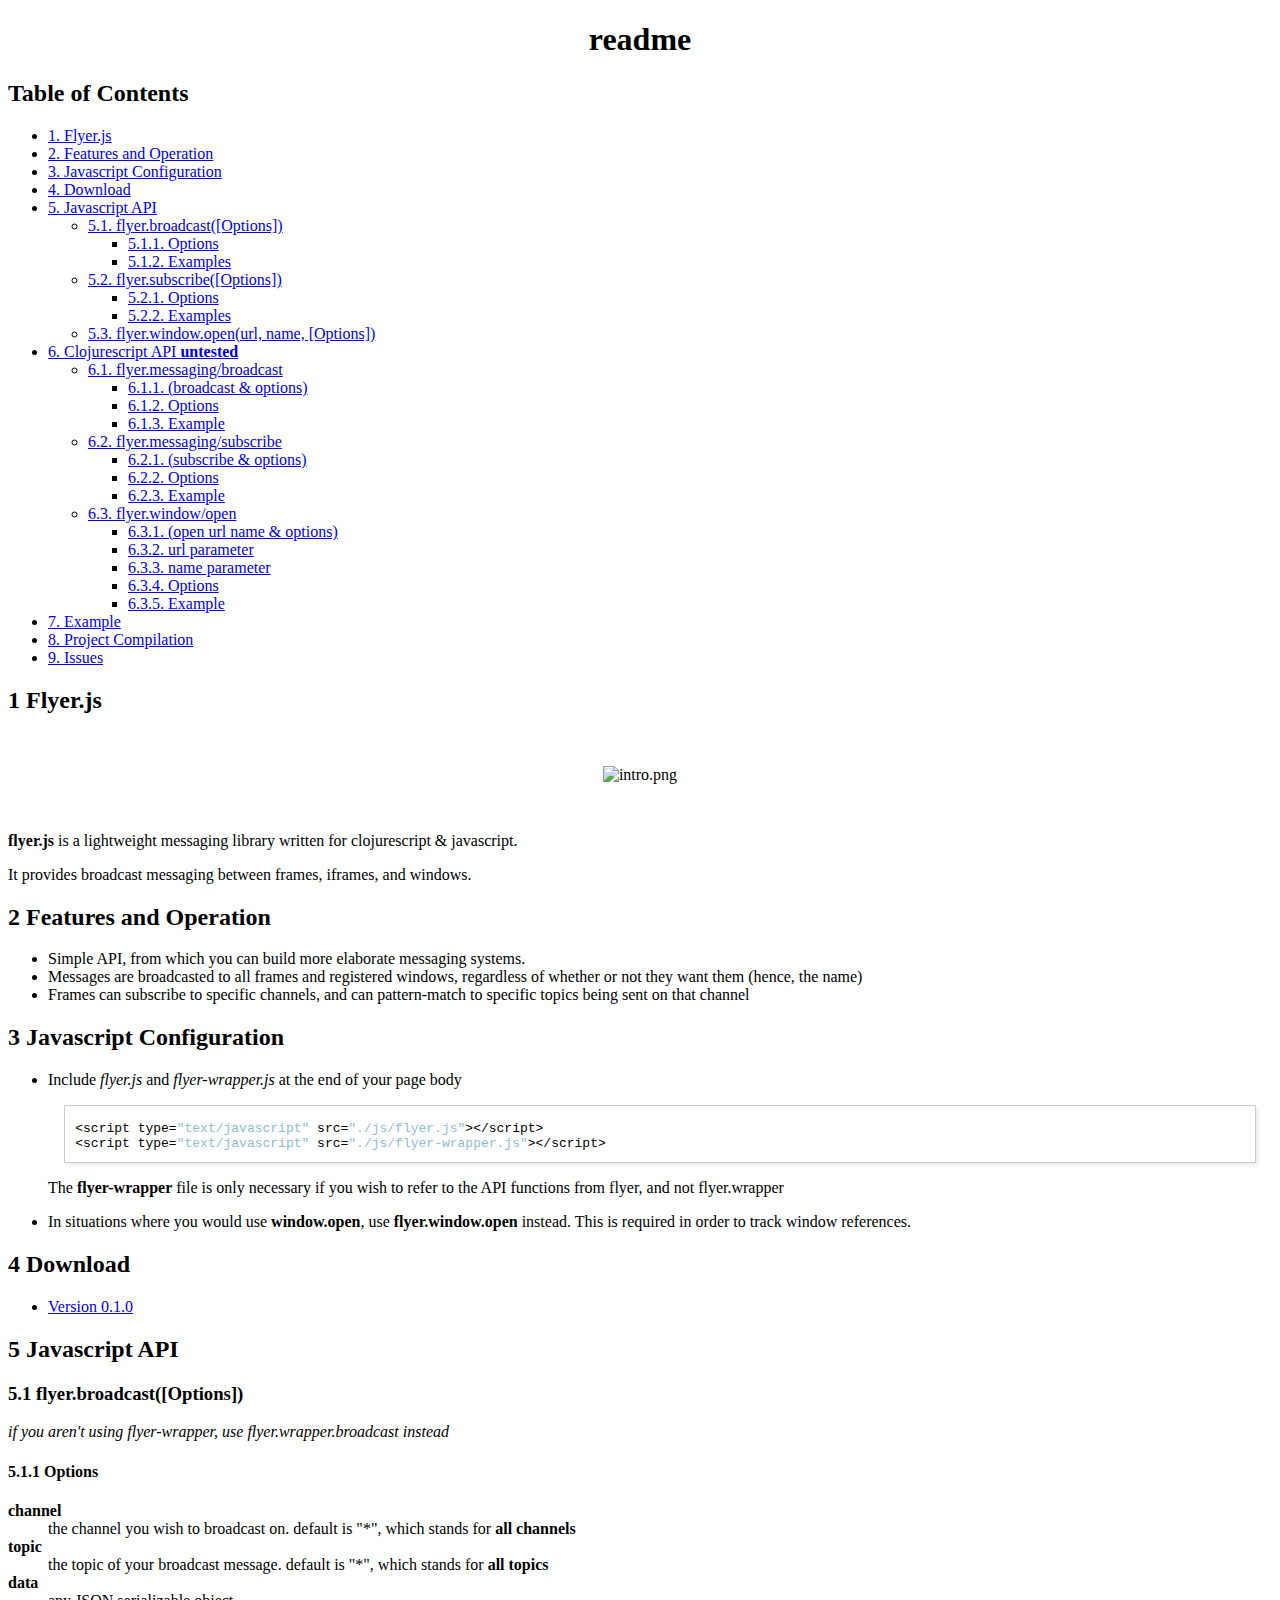
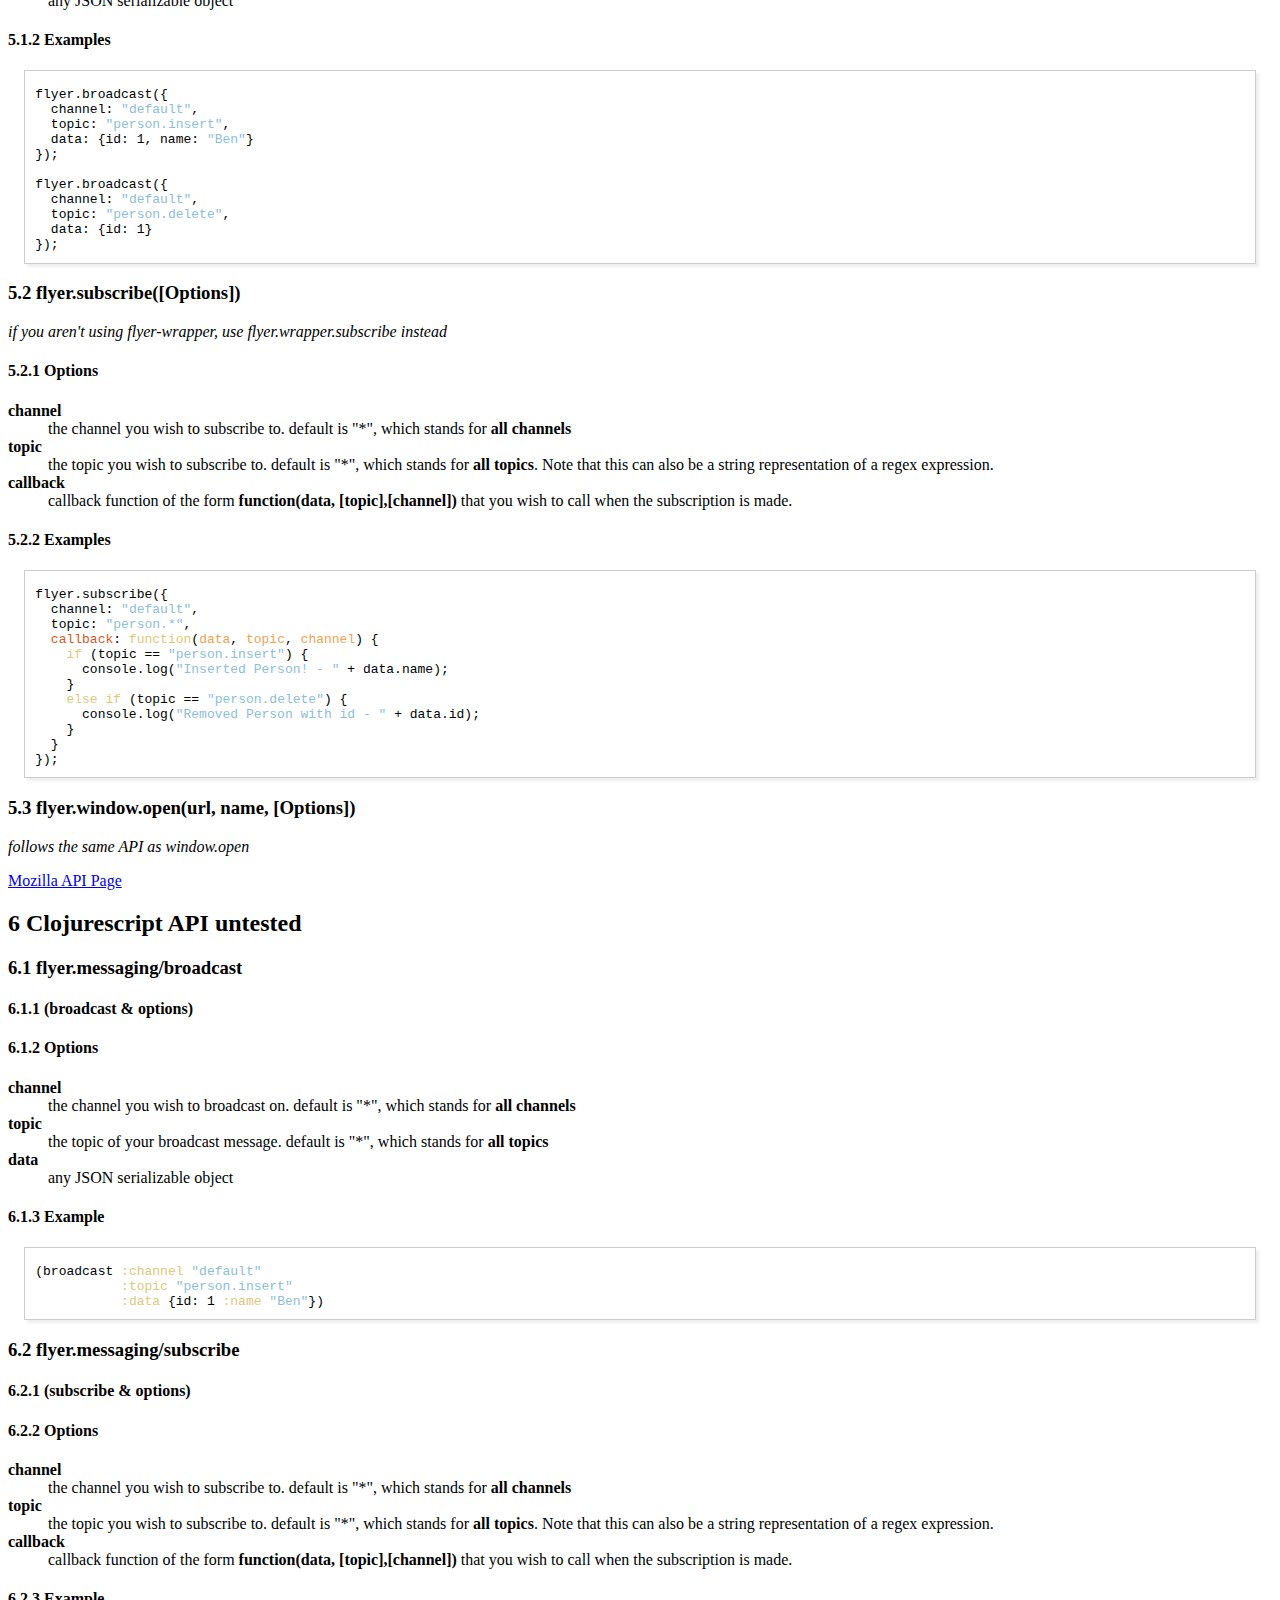
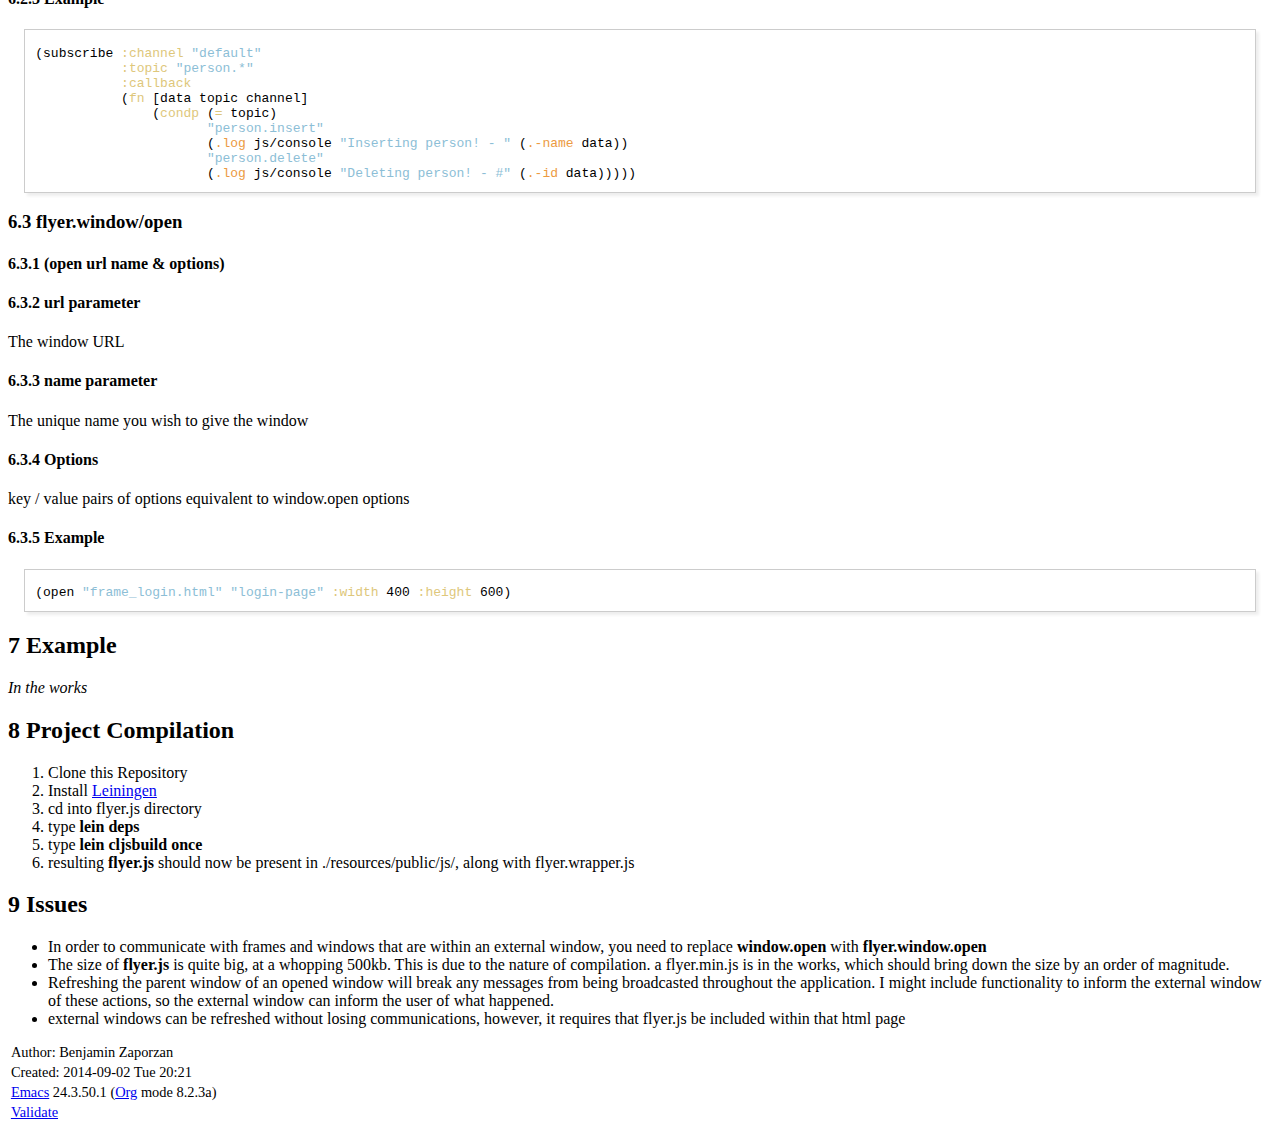
==== readme.html @ 235497d8 "updated readme" ====
<?xml version="1.0" encoding="utf-8"?>
<!DOCTYPE html PUBLIC "-//W3C//DTD XHTML 1.0 Strict//EN"
"http://www.w3.org/TR/xhtml1/DTD/xhtml1-strict.dtd">
<html xmlns="http://www.w3.org/1999/xhtml" lang="en" xml:lang="en">
<head>
<title>readme</title>
<!-- 2014-09-02 Tue 20:21 -->
<meta  http-equiv="Content-Type" content="text/html;charset=utf-8" />
<meta  name="generator" content="Org-mode" />
<meta  name="author" content="Benjamin Zaporzan" />
<style type="text/css">
 <!--/*--><![CDATA[/*><!--*/
  .title  { text-align: center; }
  .todo   { font-family: monospace; color: red; }
  .done   { color: green; }
  .tag    { background-color: #eee; font-family: monospace;
            padding: 2px; font-size: 80%; font-weight: normal; }
  .timestamp { color: #bebebe; }
  .timestamp-kwd { color: #5f9ea0; }
  .right  { margin-left: auto; margin-right: 0px;  text-align: right; }
  .left   { margin-left: 0px;  margin-right: auto; text-align: left; }
  .center { margin-left: auto; margin-right: auto; text-align: center; }
  .underline { text-decoration: underline; }
  #postamble p, #preamble p { font-size: 90%; margin: .2em; }
  p.verse { margin-left: 3%; }
  pre {
    border: 1px solid #ccc;
    box-shadow: 3px 3px 3px #eee;
    padding: 8pt;
    font-family: monospace;
    overflow: auto;
    margin: 1.2em;
  }
  pre.src {
    position: relative;
    overflow: visible;
    padding-top: 1.2em;
  }
  pre.src:before {
    display: none;
    position: absolute;
    background-color: white;
    top: -10px;
    right: 10px;
    padding: 3px;
    border: 1px solid black;
  }
  pre.src:hover:before { display: inline;}
  pre.src-sh:before    { content: 'sh'; }
  pre.src-bash:before  { content: 'sh'; }
  pre.src-emacs-lisp:before { content: 'Emacs Lisp'; }
  pre.src-R:before     { content: 'R'; }
  pre.src-perl:before  { content: 'Perl'; }
  pre.src-java:before  { content: 'Java'; }
  pre.src-sql:before   { content: 'SQL'; }

  table { border-collapse:collapse; }
  td, th { vertical-align:top;  }
  th.right  { text-align: center;  }
  th.left   { text-align: center;   }
  th.center { text-align: center; }
  td.right  { text-align: right;  }
  td.left   { text-align: left;   }
  td.center { text-align: center; }
  dt { font-weight: bold; }
  .footpara:nth-child(2) { display: inline; }
  .footpara { display: block; }
  .footdef  { margin-bottom: 1em; }
  .figure { padding: 1em; }
  .figure p { text-align: center; }
  .inlinetask {
    padding: 10px;
    border: 2px solid gray;
    margin: 10px;
    background: #ffffcc;
  }
  #org-div-home-and-up
   { text-align: right; font-size: 70%; white-space: nowrap; }
  textarea { overflow-x: auto; }
  .linenr { font-size: smaller }
  .code-highlighted { background-color: #ffff00; }
  .org-info-js_info-navigation { border-style: none; }
  #org-info-js_console-label
    { font-size: 10px; font-weight: bold; white-space: nowrap; }
  .org-info-js_search-highlight
    { background-color: #ffff00; color: #000000; font-weight: bold; }
  /*]]>*/-->
</style>
<script type="text/javascript">
/*
@licstart  The following is the entire license notice for the
JavaScript code in this tag.

Copyright (C) 2012-2013 Free Software Foundation, Inc.

The JavaScript code in this tag is free software: you can
redistribute it and/or modify it under the terms of the GNU
General Public License (GNU GPL) as published by the Free Software
Foundation, either version 3 of the License, or (at your option)
any later version.  The code is distributed WITHOUT ANY WARRANTY;
without even the implied warranty of MERCHANTABILITY or FITNESS
FOR A PARTICULAR PURPOSE.  See the GNU GPL for more details.

As additional permission under GNU GPL version 3 section 7, you
may distribute non-source (e.g., minimized or compacted) forms of
that code without the copy of the GNU GPL normally required by
section 4, provided you include this license notice and a URL
through which recipients can access the Corresponding Source.


@licend  The above is the entire license notice
for the JavaScript code in this tag.
*/
<!--/*--><![CDATA[/*><!--*/
 function CodeHighlightOn(elem, id)
 {
   var target = document.getElementById(id);
   if(null != target) {
     elem.cacheClassElem = elem.className;
     elem.cacheClassTarget = target.className;
     target.className = "code-highlighted";
     elem.className   = "code-highlighted";
   }
 }
 function CodeHighlightOff(elem, id)
 {
   var target = document.getElementById(id);
   if(elem.cacheClassElem)
     elem.className = elem.cacheClassElem;
   if(elem.cacheClassTarget)
     target.className = elem.cacheClassTarget;
 }
/*]]>*///-->
</script>
</head>
<body>
<div id="content">
<h1 class="title">readme</h1>
<div id="table-of-contents">
<h2>Table of Contents</h2>
<div id="text-table-of-contents">
<ul>
<li><a href="#sec-1">1. Flyer.js</a></li>
<li><a href="#sec-2">2. Features and Operation</a></li>
<li><a href="#sec-3">3. Javascript Configuration</a></li>
<li><a href="#sec-4">4. Download</a></li>
<li><a href="#sec-5">5. Javascript API</a>
<ul>
<li><a href="#sec-5-1">5.1. flyer.broadcast([Options])</a>
<ul>
<li><a href="#sec-5-1-1">5.1.1. Options</a></li>
<li><a href="#sec-5-1-2">5.1.2. Examples</a></li>
</ul>
</li>
<li><a href="#sec-5-2">5.2. flyer.subscribe([Options])</a>
<ul>
<li><a href="#sec-5-2-1">5.2.1. Options</a></li>
<li><a href="#sec-5-2-2">5.2.2. Examples</a></li>
</ul>
</li>
<li><a href="#sec-5-3">5.3. flyer.window.open(url, name, [Options])</a></li>
</ul>
</li>
<li><a href="#sec-6">6. Clojurescript API <b>untested</b></a>
<ul>
<li><a href="#sec-6-1">6.1. flyer.messaging/broadcast</a>
<ul>
<li><a href="#sec-6-1-1">6.1.1. (broadcast &amp; options)</a></li>
<li><a href="#sec-6-1-2">6.1.2. Options</a></li>
<li><a href="#sec-6-1-3">6.1.3. Example</a></li>
</ul>
</li>
<li><a href="#sec-6-2">6.2. flyer.messaging/subscribe</a>
<ul>
<li><a href="#sec-6-2-1">6.2.1. (subscribe &amp; options)</a></li>
<li><a href="#sec-6-2-2">6.2.2. Options</a></li>
<li><a href="#sec-6-2-3">6.2.3. Example</a></li>
</ul>
</li>
<li><a href="#sec-6-3">6.3. flyer.window/open</a>
<ul>
<li><a href="#sec-6-3-1">6.3.1. (open url name &amp; options)</a></li>
<li><a href="#sec-6-3-2">6.3.2. url parameter</a></li>
<li><a href="#sec-6-3-3">6.3.3. name parameter</a></li>
<li><a href="#sec-6-3-4">6.3.4. Options</a></li>
<li><a href="#sec-6-3-5">6.3.5. Example</a></li>
</ul>
</li>
</ul>
</li>
<li><a href="#sec-7">7. Example</a></li>
<li><a href="#sec-8">8. Project Compilation</a></li>
<li><a href="#sec-9">9. Issues</a></li>
</ul>
</div>
</div>
<div id="outline-container-sec-1" class="outline-2">
<h2 id="sec-1"><span class="section-number-2">1</span> Flyer.js</h2>
<div class="outline-text-2" id="text-1">

<div class="figure">
<p><img src="./doc/intro.png" alt="intro.png" />
</p>
</div>

<p>
<b>flyer.js</b> is a lightweight messaging library written for
clojurescript &amp; javascript. 
</p>

<p>
It provides broadcast messaging between frames, iframes, and
windows.
</p>
</div>
</div>
<div id="outline-container-sec-2" class="outline-2">
<h2 id="sec-2"><span class="section-number-2">2</span> Features and Operation</h2>
<div class="outline-text-2" id="text-2">
<ul class="org-ul">
<li>Simple API, from which you can build more elaborate messaging
systems.
</li>
<li>Messages are broadcasted to all frames and registered windows,
regardless of whether or not they want them (hence, the name)
</li>
<li>Frames can subscribe to specific channels, and can pattern-match
to specific topics being sent on that channel
</li>
</ul>
</div>
</div>

<div id="outline-container-sec-3" class="outline-2">
<h2 id="sec-3"><span class="section-number-2">3</span> Javascript Configuration</h2>
<div class="outline-text-2" id="text-3">
<ul class="org-ul">
<li>Include <i>flyer.js</i> and <i>flyer-wrapper.js</i> at the end of your page
body
<div class="org-src-container">

<pre class="src src-js">&lt;script type=<span style="color: #8CBED6;">"text/javascript"</span> src=<span style="color: #8CBED6;">"./js/flyer.js"</span>&gt;&lt;/script&gt;
&lt;script type=<span style="color: #8CBED6;">"text/javascript"</span> src=<span style="color: #8CBED6;">"./js/flyer-wrapper.js"</span>&gt;&lt;/script&gt;
</pre>
</div>

<p>
The <b>flyer-wrapper</b> file is only necessary if you wish to refer to
the API functions from flyer, and not flyer.wrapper
</p>
</li>

<li>In situations where you would use <b>window.open</b>, use
<b>flyer.window.open</b> instead. This is required in order to track
window references.
</li>
</ul>
</div>
</div>

<div id="outline-container-sec-4" class="outline-2">
<h2 id="sec-4"><span class="section-number-2">4</span> Download</h2>
<div class="outline-text-2" id="text-4">
<ul class="org-ul">
<li><a href="https://github.com/benzap/flyer.js/releases/tag/v0.1.0">Version 0.1.0</a>
</li>
</ul>
</div>
</div>
<div id="outline-container-sec-5" class="outline-2">
<h2 id="sec-5"><span class="section-number-2">5</span> Javascript API</h2>
<div class="outline-text-2" id="text-5">
</div><div id="outline-container-sec-5-1" class="outline-3">
<h3 id="sec-5-1"><span class="section-number-3">5.1</span> flyer.broadcast([Options])</h3>
<div class="outline-text-3" id="text-5-1">
<p>
<i>if you aren't using flyer-wrapper, use flyer.wrapper.broadcast instead</i>
</p>
</div>
<div id="outline-container-sec-5-1-1" class="outline-4">
<h4 id="sec-5-1-1"><span class="section-number-4">5.1.1</span> Options</h4>
<div class="outline-text-4" id="text-5-1-1">
<dl class="org-dl">
<dt> channel </dt><dd>the channel you wish to broadcast on. default is "*",
which stands for <b>all channels</b>
</dd>
<dt> topic </dt><dd>the topic of your broadcast message. default is "*",
which stands for <b>all topics</b>
</dd>
<dt> data </dt><dd>any JSON serializable object
</dd>
</dl>
</div>
</div>

<div id="outline-container-sec-5-1-2" class="outline-4">
<h4 id="sec-5-1-2"><span class="section-number-4">5.1.2</span> Examples</h4>
<div class="outline-text-4" id="text-5-1-2">
<div class="org-src-container">

<pre class="src src-js">flyer.broadcast({
  channel: <span style="color: #8CBED6;">"default"</span>,
  topic: <span style="color: #8CBED6;">"person.insert"</span>,
  data: {id: 1, name: <span style="color: #8CBED6;">"Ben"</span>}
});

flyer.broadcast({
  channel: <span style="color: #8CBED6;">"default"</span>,
  topic: <span style="color: #8CBED6;">"person.delete"</span>,
  data: {id: 1}
});
</pre>
</div>
</div>
</div>
</div>
<div id="outline-container-sec-5-2" class="outline-3">
<h3 id="sec-5-2"><span class="section-number-3">5.2</span> flyer.subscribe([Options])</h3>
<div class="outline-text-3" id="text-5-2">
<p>
<i>if you aren't using flyer-wrapper, use flyer.wrapper.subscribe instead</i>
</p>
</div>
<div id="outline-container-sec-5-2-1" class="outline-4">
<h4 id="sec-5-2-1"><span class="section-number-4">5.2.1</span> Options</h4>
<div class="outline-text-4" id="text-5-2-1">
<dl class="org-dl">
<dt> channel </dt><dd>the channel you wish to subscribe to. default is "*",
which stands for <b>all channels</b>
</dd>
<dt> topic </dt><dd>the topic you wish to subscribe to. default is "*",
which stands for <b>all topics</b>. Note that this can
also be a string representation of a regex expression.
</dd>
<dt> callback </dt><dd>callback function of the form <b>function(data,
[topic],[channel])</b> that you wish to call when the
subscription is made.
</dd>
</dl>
</div>
</div>

<div id="outline-container-sec-5-2-2" class="outline-4">
<h4 id="sec-5-2-2"><span class="section-number-4">5.2.2</span> Examples</h4>
<div class="outline-text-4" id="text-5-2-2">
<div class="org-src-container">

<pre class="src src-js">flyer.subscribe({
  channel: <span style="color: #8CBED6;">"default"</span>,
  topic: <span style="color: #8CBED6;">"person.*"</span>,
  <span style="color: #D65921;">callback</span>: <span style="color: #DEC77B;">function</span>(<span style="color: #EFA252;">data</span>, <span style="color: #EFA252;">topic</span>, <span style="color: #EFA252;">channel</span>) {
    <span style="color: #DEC77B;">if</span> (topic == <span style="color: #8CBED6;">"person.insert"</span>) {
      console.log(<span style="color: #8CBED6;">"Inserted Person! - "</span> + data.name);
    }
    <span style="color: #DEC77B;">else</span> <span style="color: #DEC77B;">if</span> (topic == <span style="color: #8CBED6;">"person.delete"</span>) {
      console.log(<span style="color: #8CBED6;">"Removed Person with id - "</span> + data.id);
    }
  }
});
</pre>
</div>
</div>
</div>
</div>
<div id="outline-container-sec-5-3" class="outline-3">
<h3 id="sec-5-3"><span class="section-number-3">5.3</span> flyer.window.open(url, name, [Options])</h3>
<div class="outline-text-3" id="text-5-3">
<p>
<i>follows the same API as window.open</i>
</p>

<p>
<a href="https://developer.mozilla.org/en-US/docs/Web/API/Window.open">Mozilla API Page</a>
</p>
</div>
</div>
</div>
<div id="outline-container-sec-6" class="outline-2">
<h2 id="sec-6"><span class="section-number-2">6</span> Clojurescript API <b>untested</b></h2>
<div class="outline-text-2" id="text-6">
</div><div id="outline-container-sec-6-1" class="outline-3">
<h3 id="sec-6-1"><span class="section-number-3">6.1</span> flyer.messaging/broadcast</h3>
<div class="outline-text-3" id="text-6-1">
</div><div id="outline-container-sec-6-1-1" class="outline-4">
<h4 id="sec-6-1-1"><span class="section-number-4">6.1.1</span> (broadcast &amp; options)</h4>
</div>
<div id="outline-container-sec-6-1-2" class="outline-4">
<h4 id="sec-6-1-2"><span class="section-number-4">6.1.2</span> Options</h4>
<div class="outline-text-4" id="text-6-1-2">
<dl class="org-dl">
<dt> channel </dt><dd>the channel you wish to broadcast on. default is "*",
which stands for <b>all channels</b>
</dd>
<dt> topic </dt><dd>the topic of your broadcast message. default is "*",
which stands for <b>all topics</b>
</dd>
<dt> data </dt><dd>any JSON serializable object
</dd>
</dl>
</div>
</div>

<div id="outline-container-sec-6-1-3" class="outline-4">
<h4 id="sec-6-1-3"><span class="section-number-4">6.1.3</span> Example</h4>
<div class="outline-text-4" id="text-6-1-3">
<div class="org-src-container">

<pre class="src src-clojurescript">(broadcast <span style="color: #DEC77B;">:channel</span> <span style="color: #8CBED6;">"default"</span>
           <span style="color: #DEC77B;">:topic</span> <span style="color: #8CBED6;">"person.insert"</span>
           <span style="color: #DEC77B;">:data</span> {id: 1 <span style="color: #DEC77B;">:name</span> <span style="color: #8CBED6;">"Ben"</span>})
</pre>
</div>
</div>
</div>
</div>

<div id="outline-container-sec-6-2" class="outline-3">
<h3 id="sec-6-2"><span class="section-number-3">6.2</span> flyer.messaging/subscribe</h3>
<div class="outline-text-3" id="text-6-2">
</div><div id="outline-container-sec-6-2-1" class="outline-4">
<h4 id="sec-6-2-1"><span class="section-number-4">6.2.1</span> (subscribe &amp; options)</h4>
</div>
<div id="outline-container-sec-6-2-2" class="outline-4">
<h4 id="sec-6-2-2"><span class="section-number-4">6.2.2</span> Options</h4>
<div class="outline-text-4" id="text-6-2-2">
<dl class="org-dl">
<dt> channel </dt><dd>the channel you wish to subscribe to. default is "*",
which stands for <b>all channels</b>
</dd>
<dt> topic </dt><dd>the topic you wish to subscribe to. default is "*",
which stands for <b>all topics</b>. Note that this can
also be a string representation of a regex expression.
</dd>
<dt> callback </dt><dd>callback function of the form <b>function(data,
[topic],[channel])</b> that you wish to call when the
subscription is made.
</dd>
</dl>
</div>
</div>
<div id="outline-container-sec-6-2-3" class="outline-4">
<h4 id="sec-6-2-3"><span class="section-number-4">6.2.3</span> Example</h4>
<div class="outline-text-4" id="text-6-2-3">
<div class="org-src-container">

<pre class="src src-clojurescript">(subscribe <span style="color: #DEC77B;">:channel</span> <span style="color: #8CBED6;">"default"</span>
           <span style="color: #DEC77B;">:topic</span> <span style="color: #8CBED6;">"person.*"</span>
           <span style="color: #DEC77B;">:callback</span>
           (<span style="color: #DEC77B;">fn</span> [data topic channel]
               (<span style="color: #DEC77B;">condp</span> (<span style="color: #DEC77B;">=</span> topic)
                      <span style="color: #8CBED6;">"person.insert"</span>
                      (<span style="color: #EC9A41;">.log</span> js/console <span style="color: #8CBED6;">"Inserting person! - "</span> (<span style="color: #EC9A41;">.-name</span> data))
                      <span style="color: #8CBED6;">"person.delete"</span>
                      (<span style="color: #EC9A41;">.log</span> js/console <span style="color: #8CBED6;">"Deleting person! - #"</span> (<span style="color: #EC9A41;">.-id</span> data)))))
</pre>
</div>
</div>
</div>
</div>

<div id="outline-container-sec-6-3" class="outline-3">
<h3 id="sec-6-3"><span class="section-number-3">6.3</span> flyer.window/open</h3>
<div class="outline-text-3" id="text-6-3">
</div><div id="outline-container-sec-6-3-1" class="outline-4">
<h4 id="sec-6-3-1"><span class="section-number-4">6.3.1</span> (open url name &amp; options)</h4>
</div>
<div id="outline-container-sec-6-3-2" class="outline-4">
<h4 id="sec-6-3-2"><span class="section-number-4">6.3.2</span> url parameter</h4>
<div class="outline-text-4" id="text-6-3-2">
<p>
The window URL
</p>
</div>
</div>

<div id="outline-container-sec-6-3-3" class="outline-4">
<h4 id="sec-6-3-3"><span class="section-number-4">6.3.3</span> name parameter</h4>
<div class="outline-text-4" id="text-6-3-3">
<p>
The unique name you wish to give the window
</p>
</div>
</div>

<div id="outline-container-sec-6-3-4" class="outline-4">
<h4 id="sec-6-3-4"><span class="section-number-4">6.3.4</span> Options</h4>
<div class="outline-text-4" id="text-6-3-4">
<p>
key / value pairs of options equivalent to window.open options
</p>
</div>
</div>

<div id="outline-container-sec-6-3-5" class="outline-4">
<h4 id="sec-6-3-5"><span class="section-number-4">6.3.5</span> Example</h4>
<div class="outline-text-4" id="text-6-3-5">
<div class="org-src-container">

<pre class="src src-clojurescript">(open <span style="color: #8CBED6;">"frame_login.html"</span> <span style="color: #8CBED6;">"login-page"</span> <span style="color: #DEC77B;">:width</span> 400 <span style="color: #DEC77B;">:height</span> 600)
</pre>
</div>
</div>
</div>
</div>
</div>
<div id="outline-container-sec-7" class="outline-2">
<h2 id="sec-7"><span class="section-number-2">7</span> Example</h2>
<div class="outline-text-2" id="text-7">
<p>
<i>In the works</i>
</p>
</div>
</div>
<div id="outline-container-sec-8" class="outline-2">
<h2 id="sec-8"><span class="section-number-2">8</span> Project Compilation</h2>
<div class="outline-text-2" id="text-8">
<ol class="org-ol">
<li>Clone this Repository
</li>
<li>Install <a href="http://leiningen.org/">Leiningen</a>
</li>
<li>cd into flyer.js directory
</li>
<li>type <b>lein deps</b>
</li>
<li>type <b>lein cljsbuild once</b>
</li>
<li>resulting <b>flyer.js</b> should now be present in
./resources/public/js/, along with flyer.wrapper.js
</li>
</ol>
</div>
</div>

<div id="outline-container-sec-9" class="outline-2">
<h2 id="sec-9"><span class="section-number-2">9</span> Issues</h2>
<div class="outline-text-2" id="text-9">
<ul class="org-ul">
<li>In order to communicate with frames and windows that are within an
external window, you need to replace <b>window.open</b> with
<b>flyer.window.open</b>
</li>
<li>The size of <b>flyer.js</b> is quite big, at a whopping 500kb. This is
due to the nature of compilation. a flyer.min.js is in the works,
which should bring down the size by an order of magnitude.
</li>
<li>Refreshing the parent window of an opened window will break any
messages from being broadcasted throughout the application. I
might include functionality to inform the external window of these
actions, so the external window can inform the user of what happened.
</li>
<li>external windows can be refreshed without losing communications,
however, it requires that flyer.js be included within that html
page
</li>
</ul>
</div>
</div>
</div>
<div id="postamble" class="status">
<p class="author">Author: Benjamin Zaporzan</p>
<p class="date">Created: 2014-09-02 Tue 20:21</p>
<p class="creator"><a href="http://www.gnu.org/software/emacs/">Emacs</a> 24.3.50.1 (<a href="http://orgmode.org">Org</a> mode 8.2.3a)</p>
<p class="validation"><a href="http://validator.w3.org/check?uri=referer">Validate</a></p>
</div>
</body>
</html>
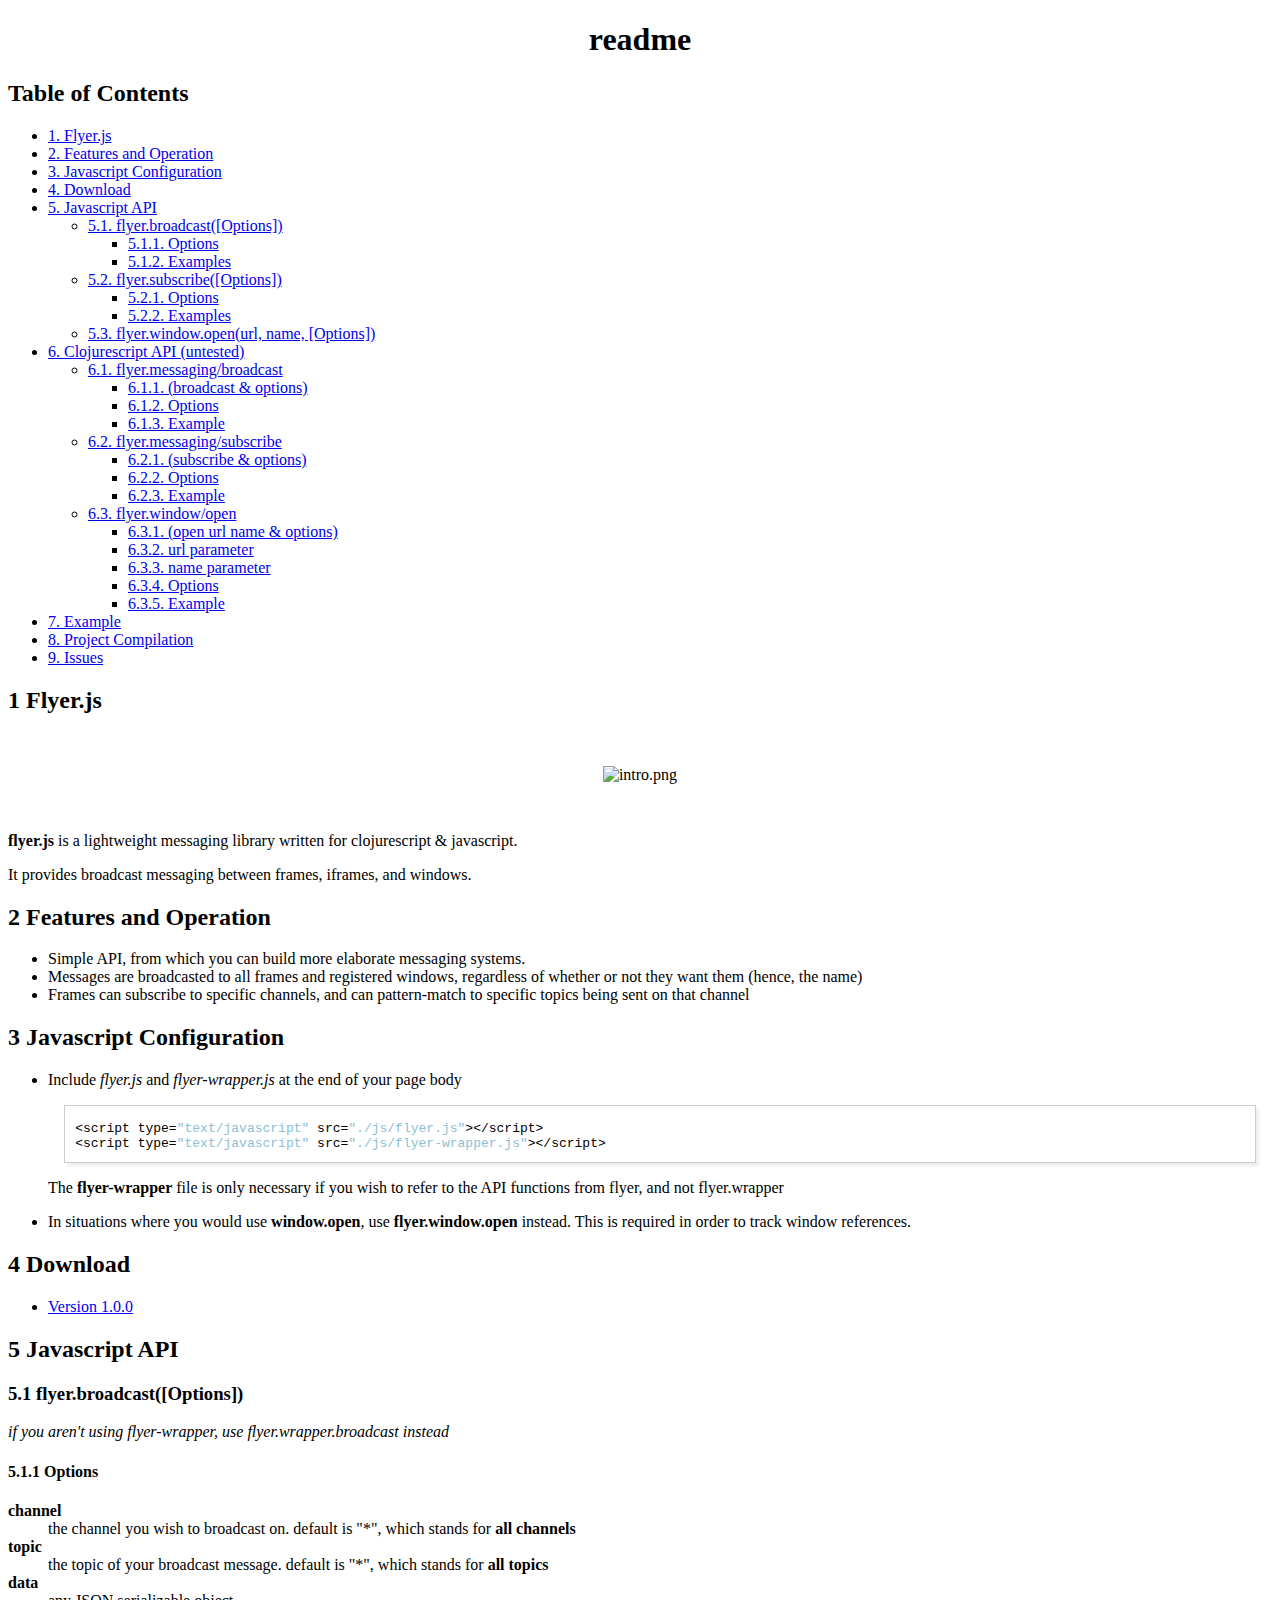
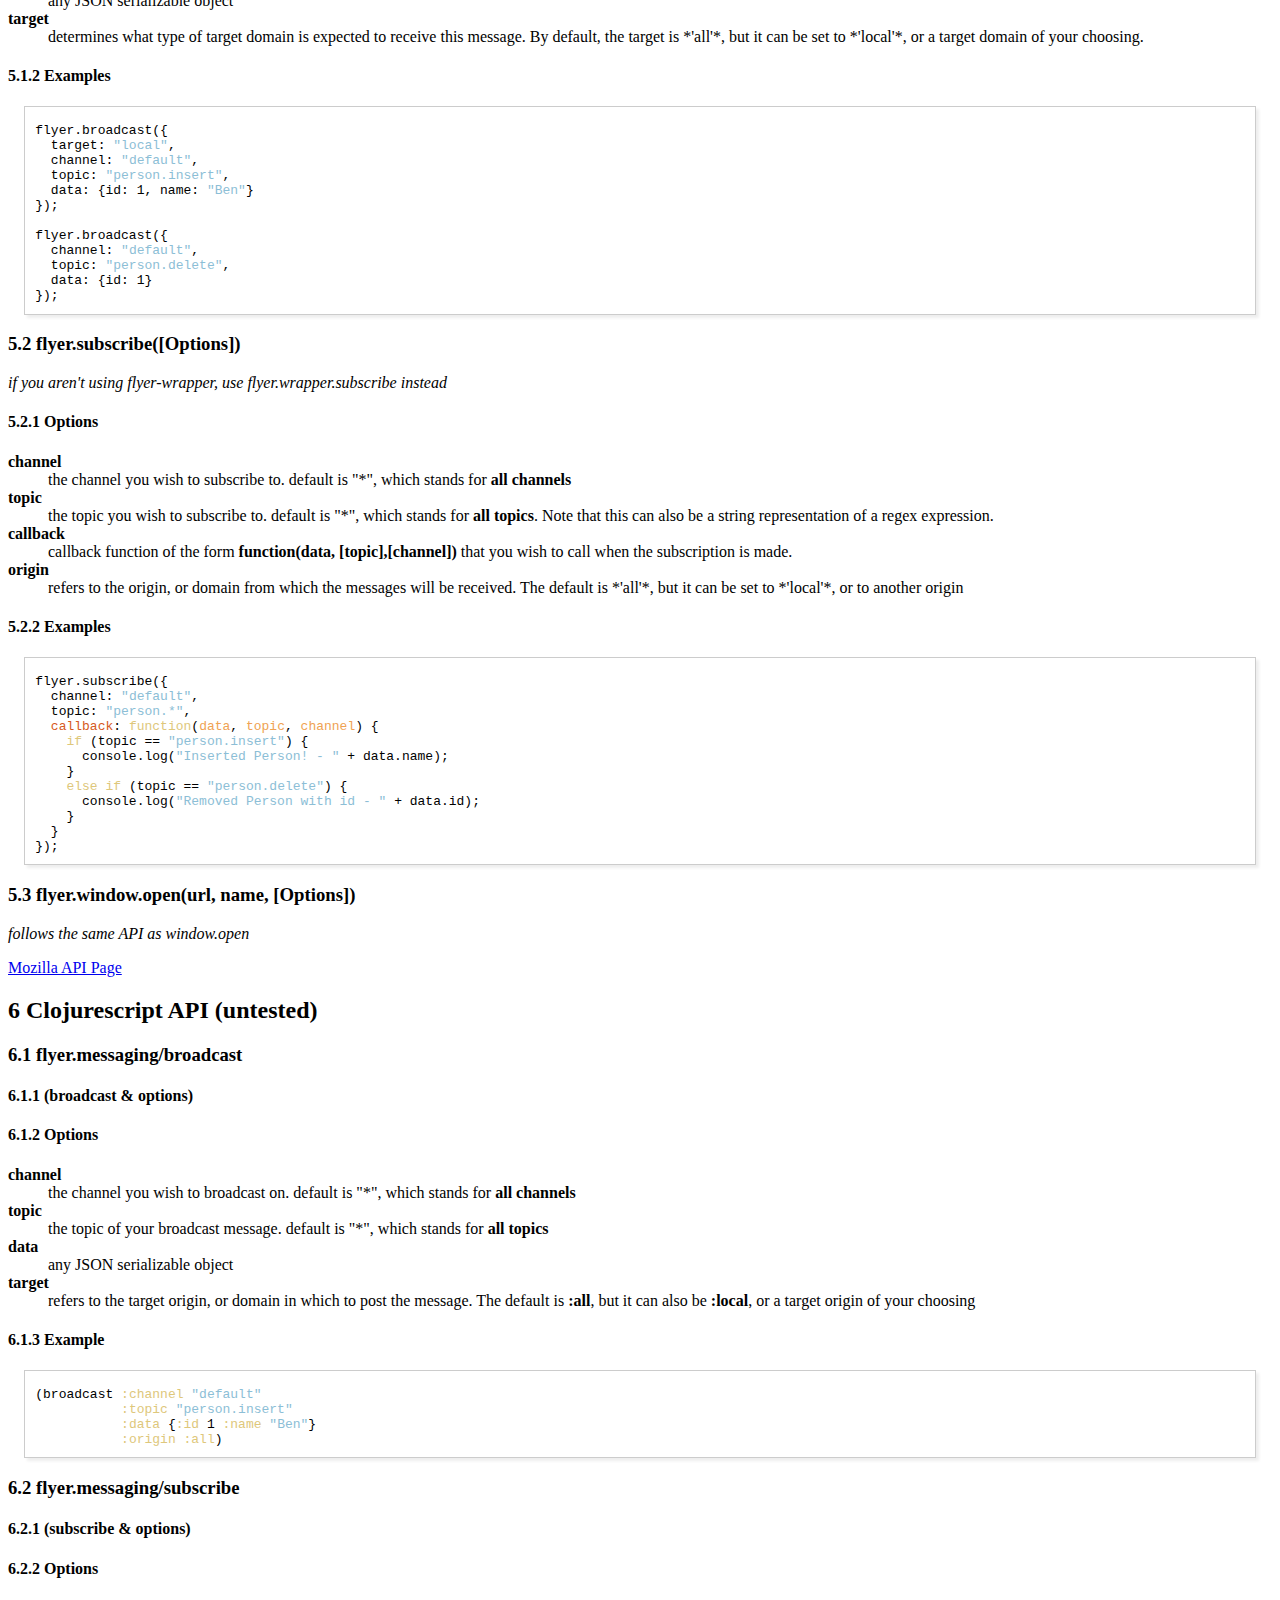
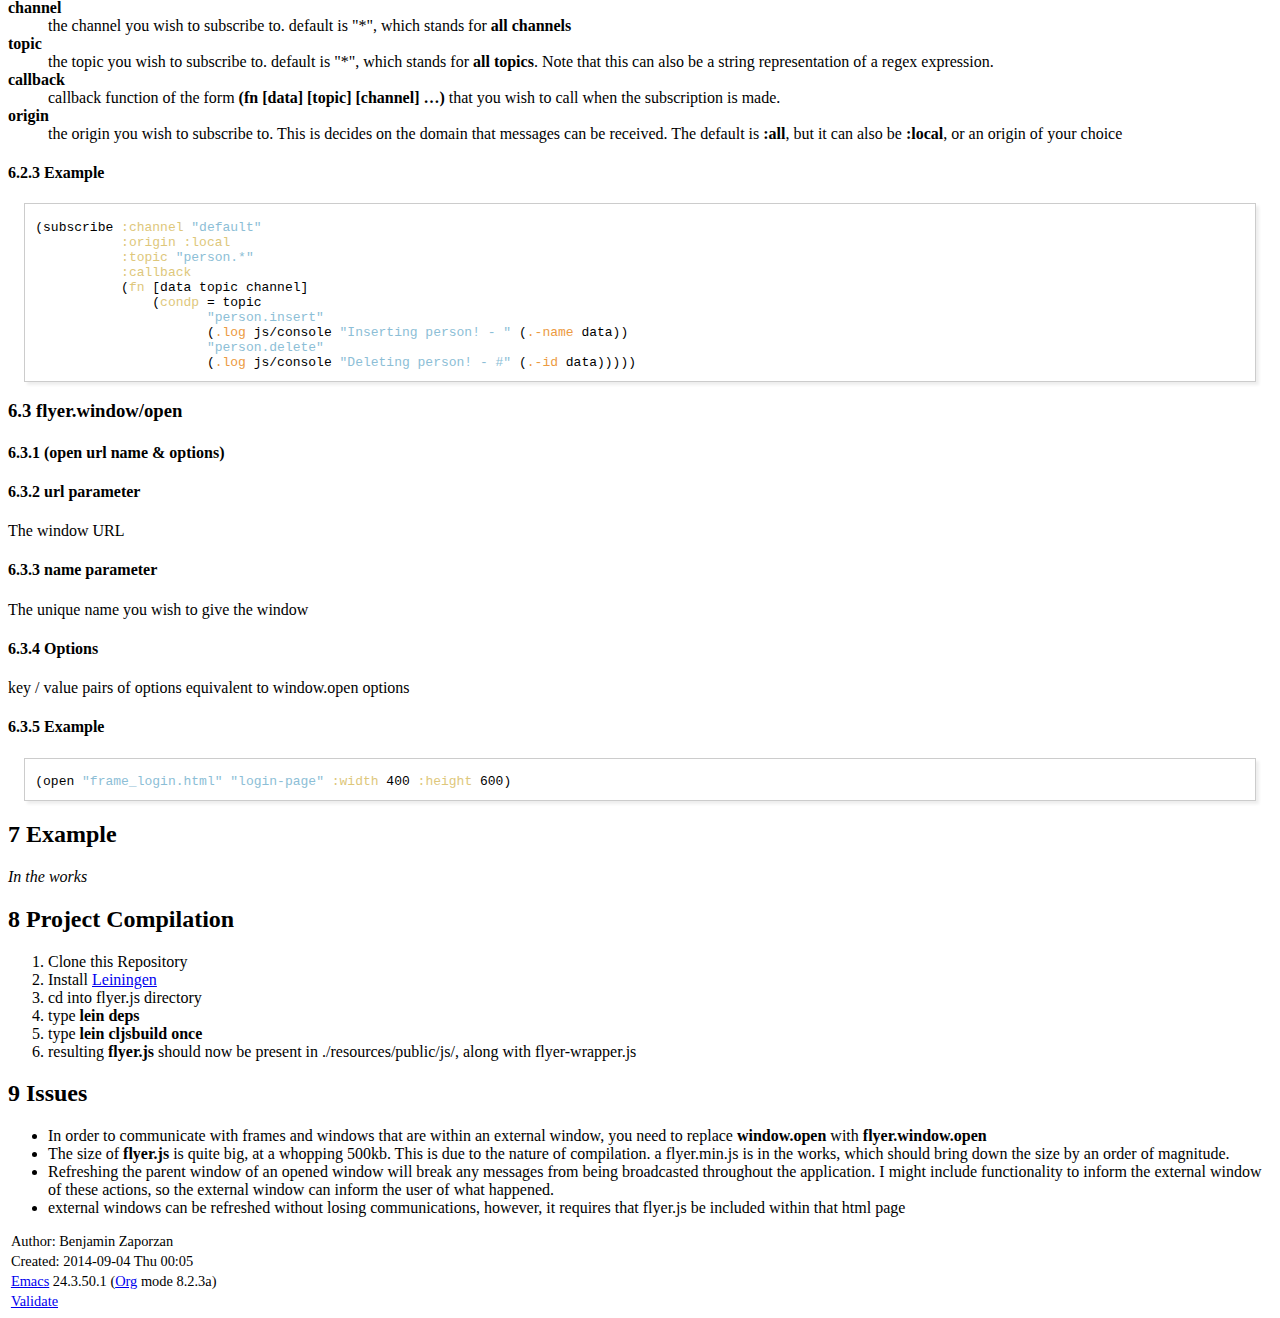
==== commit 80bd9947: "updated readme" ====
--- a/readme.html
+++ b/readme.html
@@ -4,7 +4,7 @@
 <html xmlns="http://www.w3.org/1999/xhtml" lang="en" xml:lang="en">
 <head>
 <title>readme</title>
-<!-- 2014-09-02 Tue 20:21 -->
+<!-- 2014-09-04 Thu 00:05 -->
 <meta  http-equiv="Content-Type" content="text/html;charset=utf-8" />
 <meta  name="generator" content="Org-mode" />
 <meta  name="author" content="Benjamin Zaporzan" />
@@ -161,7 +161,7 @@
 <li><a href="#sec-5-3">5.3. flyer.window.open(url, name, [Options])</a></li>
 </ul>
 </li>
-<li><a href="#sec-6">6. Clojurescript API <b>untested</b></a>
+<li><a href="#sec-6">6. Clojurescript API (untested)</a>
 <ul>
 <li><a href="#sec-6-1">6.1. flyer.messaging/broadcast</a>
 <ul>
@@ -262,11 +262,12 @@
 <h2 id="sec-4"><span class="section-number-2">4</span> Download</h2>
 <div class="outline-text-2" id="text-4">
 <ul class="org-ul">
-<li><a href="https://github.com/benzap/flyer.js/releases/tag/v0.1.0">Version 0.1.0</a>
-</li>
-</ul>
-</div>
-</div>
+<li><a href="https://github.com/benzap/flyer.js/releases/tag/v1.0.0">Version 1.0.0</a>
+</li>
+</ul>
+</div>
+</div>
+
 <div id="outline-container-sec-5" class="outline-2">
 <h2 id="sec-5"><span class="section-number-2">5</span> Javascript API</h2>
 <div class="outline-text-2" id="text-5">
@@ -289,6 +290,11 @@
 </dd>
 <dt> data </dt><dd>any JSON serializable object
 </dd>
+<dt> target </dt><dd>determines what type of target domain is expected to
+receive this message. By default, the target is
+*'all'*, but it can be set to *'local'*, or a target
+domain of your choosing.
+</dd>
 </dl>
 </div>
 </div>
@@ -299,6 +305,7 @@
 <div class="org-src-container">
 
 <pre class="src src-js">flyer.broadcast({
+  target: <span style="color: #8CBED6;">"local"</span>,
   channel: <span style="color: #8CBED6;">"default"</span>,
   topic: <span style="color: #8CBED6;">"person.insert"</span>,
   data: {id: 1, name: <span style="color: #8CBED6;">"Ben"</span>}
@@ -335,6 +342,10 @@
 <dt> callback </dt><dd>callback function of the form <b>function(data,
 [topic],[channel])</b> that you wish to call when the
 subscription is made.
+</dd>
+<dt> origin </dt><dd>refers to the origin, or domain from which the
+messages will be received. The default is *'all'*, but
+it can be set to *'local'*, or to another origin
 </dd>
 </dl>
 </div>
@@ -376,7 +387,7 @@
 </div>
 </div>
 <div id="outline-container-sec-6" class="outline-2">
-<h2 id="sec-6"><span class="section-number-2">6</span> Clojurescript API <b>untested</b></h2>
+<h2 id="sec-6"><span class="section-number-2">6</span> Clojurescript API (untested)</h2>
 <div class="outline-text-2" id="text-6">
 </div><div id="outline-container-sec-6-1" class="outline-3">
 <h3 id="sec-6-1"><span class="section-number-3">6.1</span> flyer.messaging/broadcast</h3>
@@ -396,6 +407,10 @@
 </dd>
 <dt> data </dt><dd>any JSON serializable object
 </dd>
+<dt> target </dt><dd>refers to the target origin, or domain in which to
+post the message. The default is <b>:all</b>, but it can
+also be <b>:local</b>, or a target origin of your choosing
+</dd>
 </dl>
 </div>
 </div>
@@ -407,7 +422,8 @@
 
 <pre class="src src-clojurescript">(broadcast <span style="color: #DEC77B;">:channel</span> <span style="color: #8CBED6;">"default"</span>
            <span style="color: #DEC77B;">:topic</span> <span style="color: #8CBED6;">"person.insert"</span>
-           <span style="color: #DEC77B;">:data</span> {id: 1 <span style="color: #DEC77B;">:name</span> <span style="color: #8CBED6;">"Ben"</span>})
+           <span style="color: #DEC77B;">:data</span> {<span style="color: #DEC77B;">:id</span> 1 <span style="color: #DEC77B;">:name</span> <span style="color: #8CBED6;">"Ben"</span>}
+           <span style="color: #DEC77B;">:origin</span> <span style="color: #DEC77B;">:all</span>)
 </pre>
 </div>
 </div>
@@ -431,23 +447,30 @@
 which stands for <b>all topics</b>. Note that this can
 also be a string representation of a regex expression.
 </dd>
-<dt> callback </dt><dd>callback function of the form <b>function(data,
-[topic],[channel])</b> that you wish to call when the
+<dt> callback </dt><dd>callback function of the form <b>(fn [data] [topic]
+[channel] &#x2026;)</b> that you wish to call when the
 subscription is made.
 </dd>
+<dt> origin </dt><dd>the origin you wish to subscribe to. This is decides
+on the domain that messages can be received. The
+default is <b>:all</b>, but it can also be <b>:local</b>, or an
+origin of your choice
+</dd>
 </dl>
 </div>
 </div>
+
 <div id="outline-container-sec-6-2-3" class="outline-4">
 <h4 id="sec-6-2-3"><span class="section-number-4">6.2.3</span> Example</h4>
 <div class="outline-text-4" id="text-6-2-3">
 <div class="org-src-container">
 
 <pre class="src src-clojurescript">(subscribe <span style="color: #DEC77B;">:channel</span> <span style="color: #8CBED6;">"default"</span>
+           <span style="color: #DEC77B;">:origin</span> <span style="color: #DEC77B;">:local</span>
            <span style="color: #DEC77B;">:topic</span> <span style="color: #8CBED6;">"person.*"</span>
            <span style="color: #DEC77B;">:callback</span>
            (<span style="color: #DEC77B;">fn</span> [data topic channel]
-               (<span style="color: #DEC77B;">condp</span> (<span style="color: #DEC77B;">=</span> topic)
+               (<span style="color: #DEC77B;">condp</span> = topic
                       <span style="color: #8CBED6;">"person.insert"</span>
                       (<span style="color: #EC9A41;">.log</span> js/console <span style="color: #8CBED6;">"Inserting person! - "</span> (<span style="color: #EC9A41;">.-name</span> data))
                       <span style="color: #8CBED6;">"person.delete"</span>
@@ -526,7 +549,7 @@
 <li>type <b>lein cljsbuild once</b>
 </li>
 <li>resulting <b>flyer.js</b> should now be present in
-./resources/public/js/, along with flyer.wrapper.js
+./resources/public/js/, along with flyer-wrapper.js
 </li>
 </ol>
 </div>
@@ -559,7 +582,7 @@
 </div>
 <div id="postamble" class="status">
 <p class="author">Author: Benjamin Zaporzan</p>
-<p class="date">Created: 2014-09-02 Tue 20:21</p>
+<p class="date">Created: 2014-09-04 Thu 00:05</p>
 <p class="creator"><a href="http://www.gnu.org/software/emacs/">Emacs</a> 24.3.50.1 (<a href="http://orgmode.org">Org</a> mode 8.2.3a)</p>
 <p class="validation"><a href="http://validator.w3.org/check?uri=referer">Validate</a></p>
 </div>
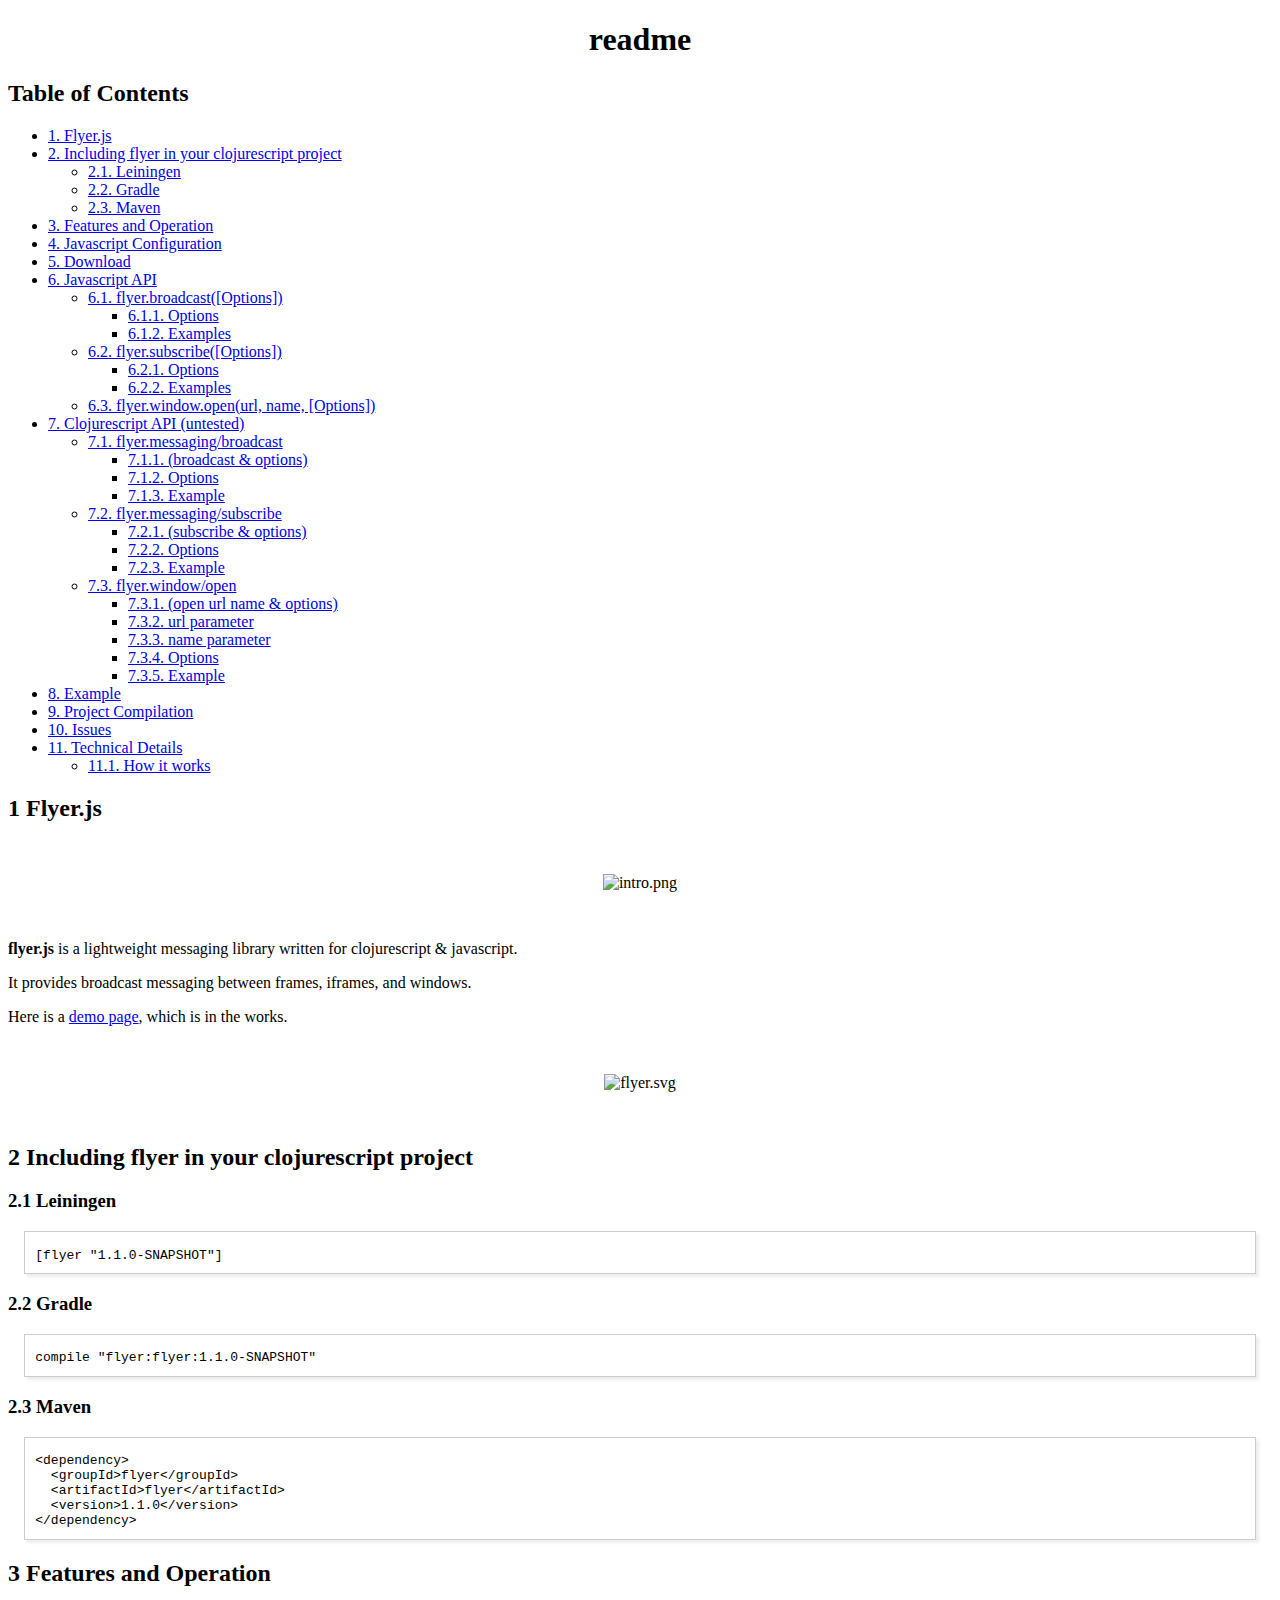
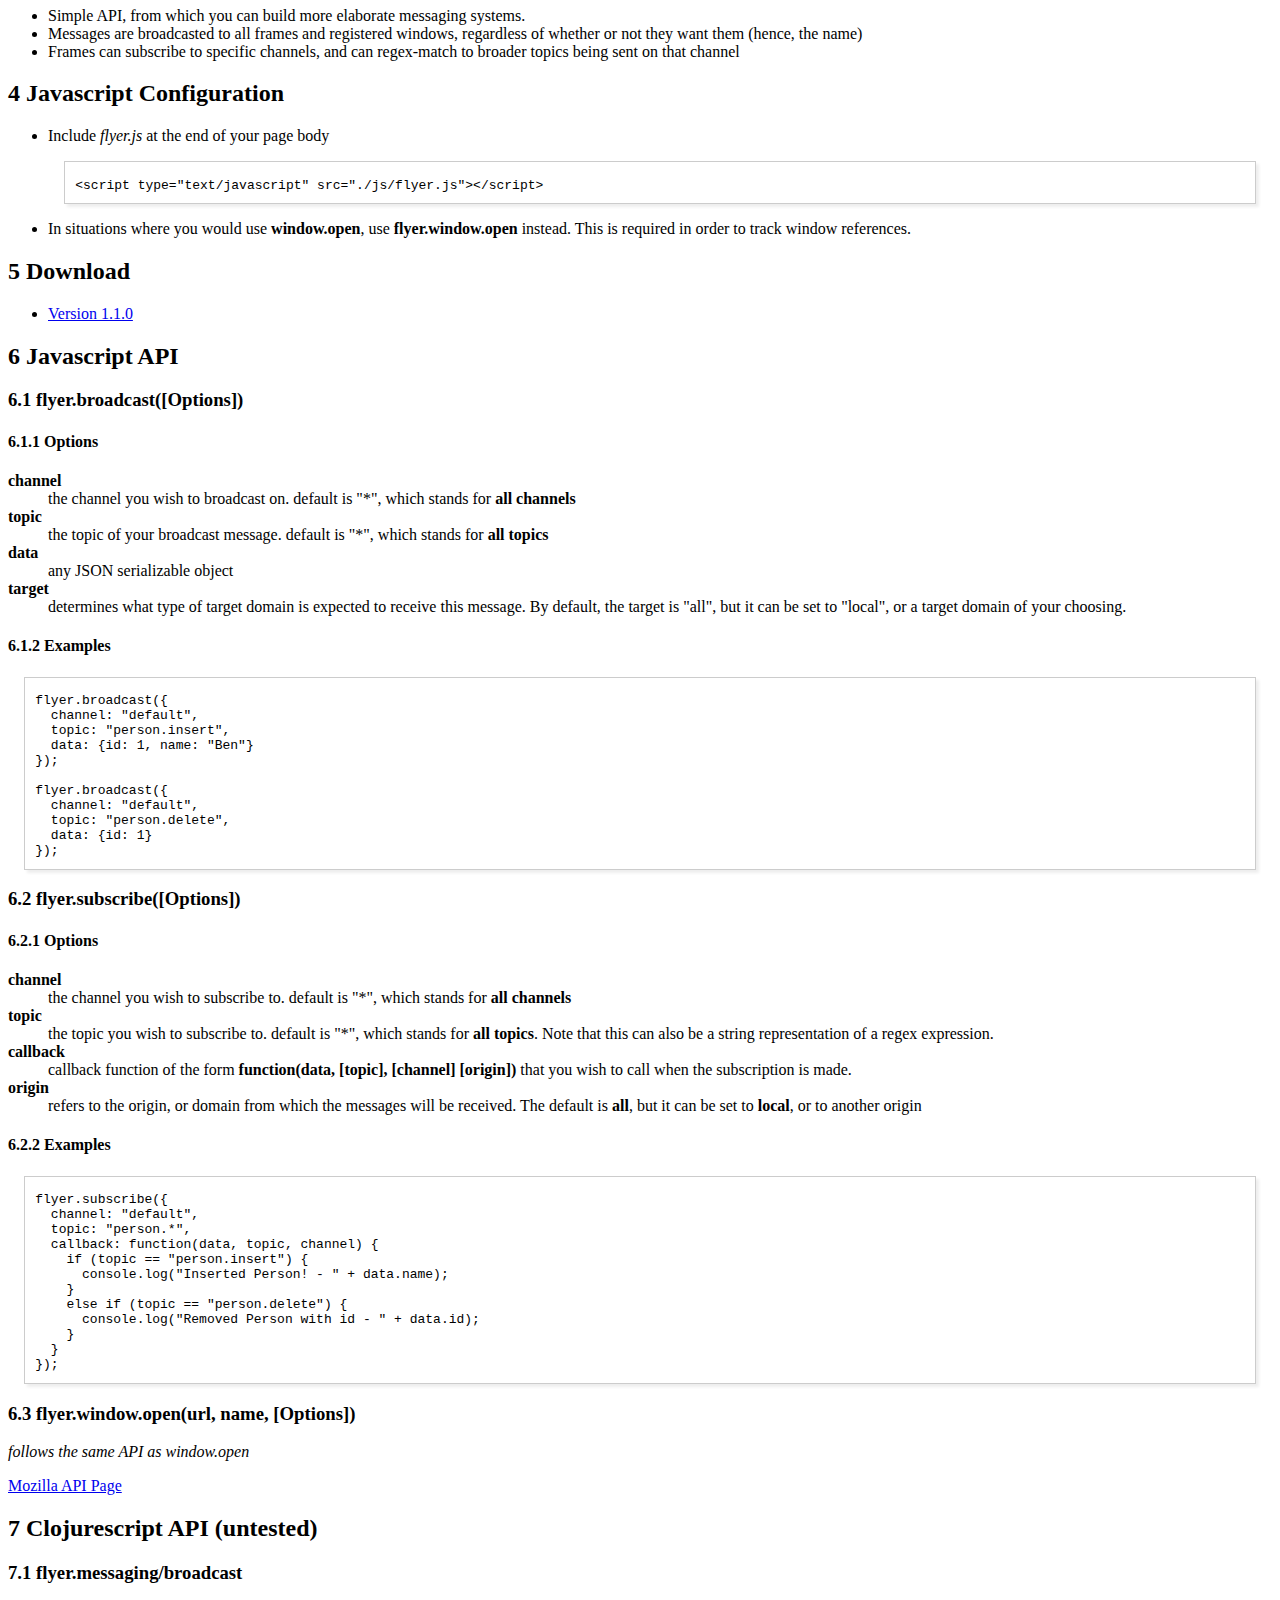
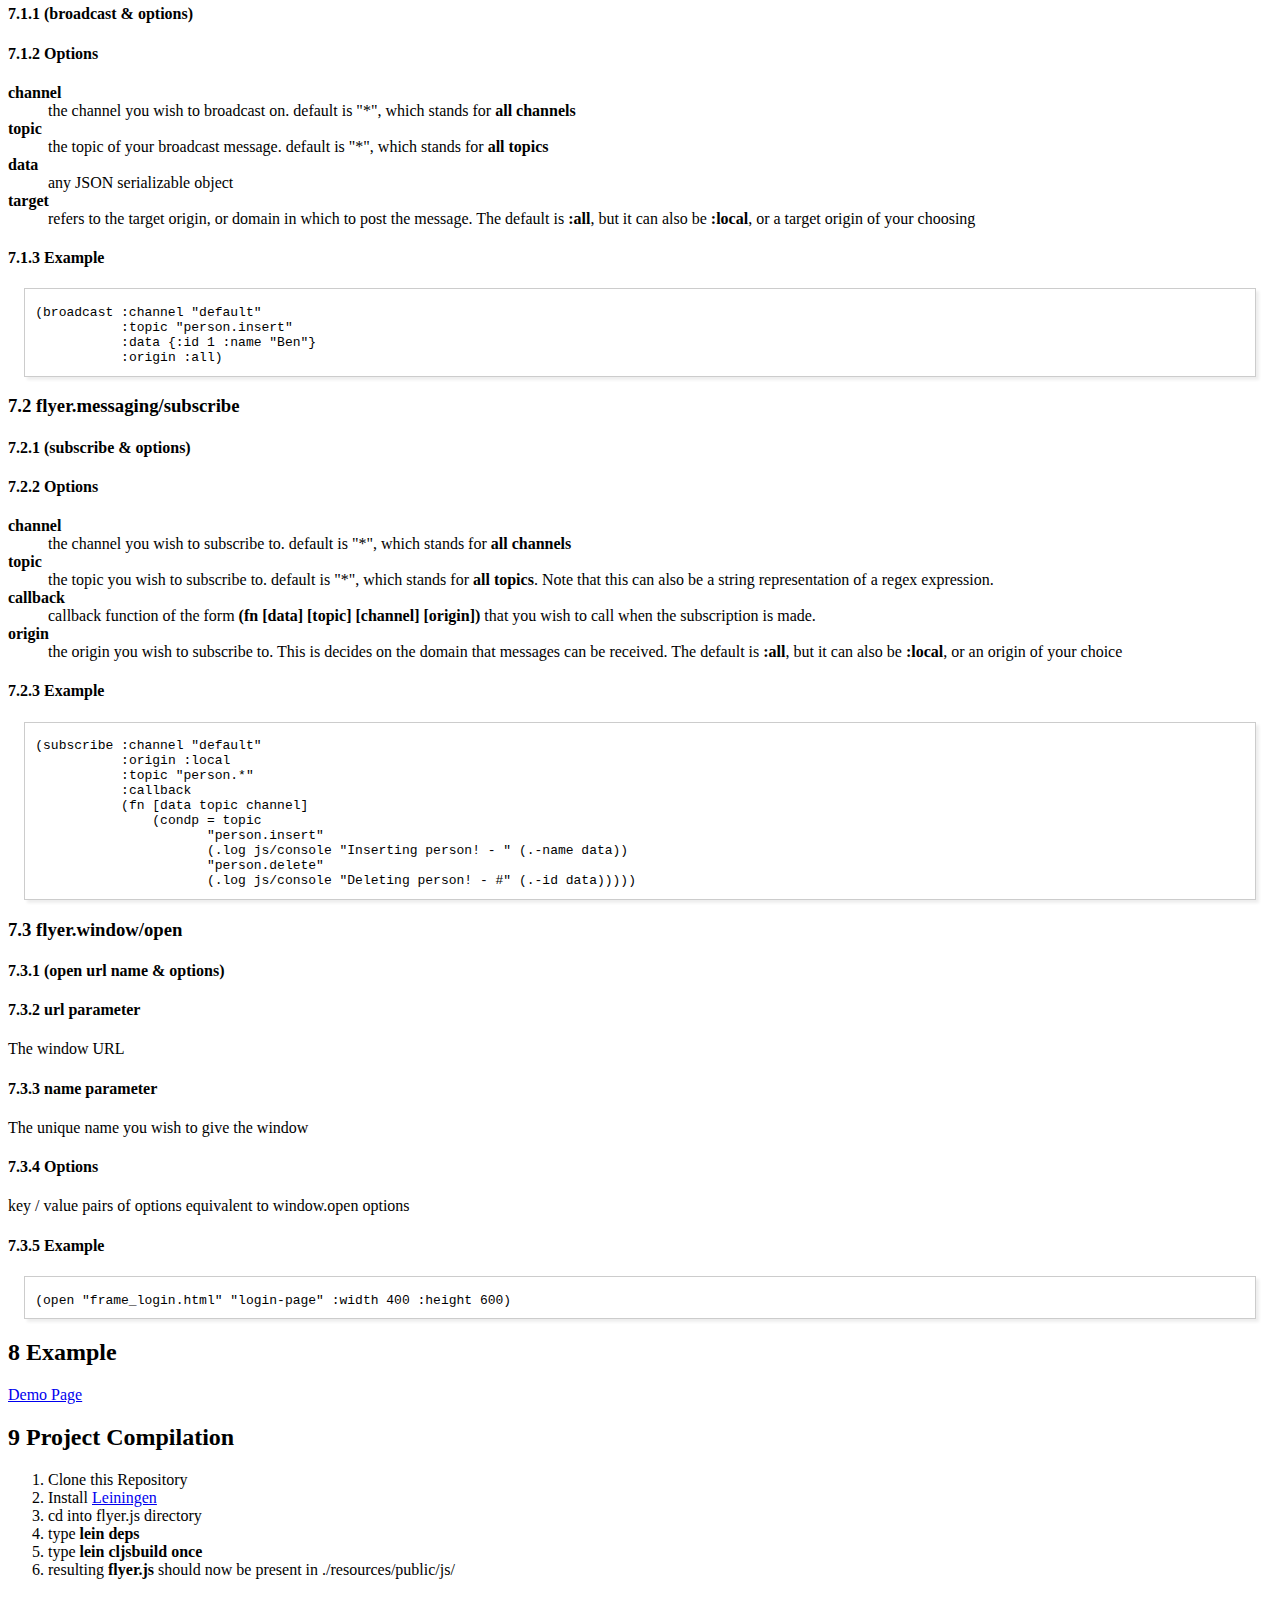
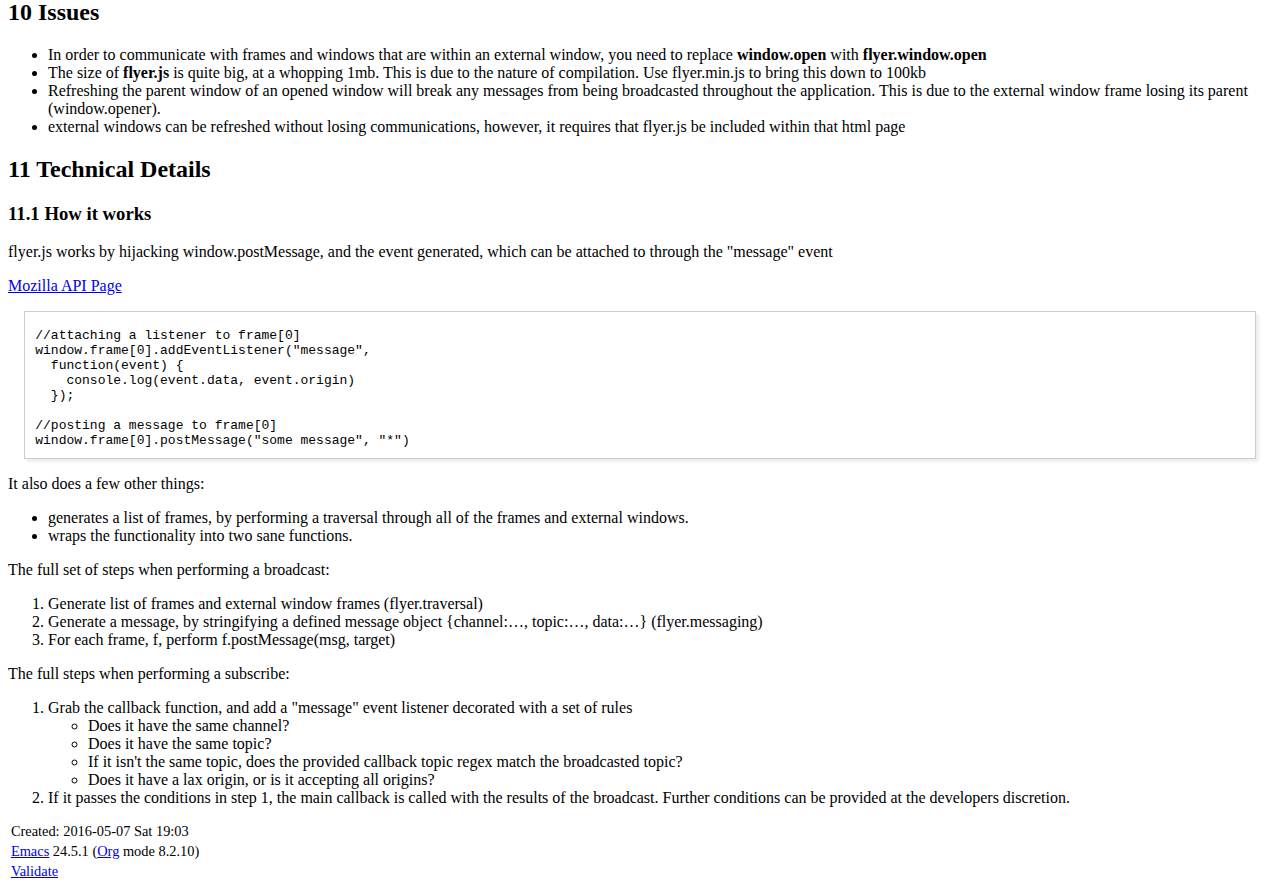
==== commit 7501bb12: "woops, forgot source path" ====
--- a/readme.html
+++ b/readme.html
@@ -4,10 +4,9 @@
 <html xmlns="http://www.w3.org/1999/xhtml" lang="en" xml:lang="en">
 <head>
 <title>readme</title>
-<!-- 2014-09-04 Thu 00:05 -->
+<!-- 2016-05-07 Sat 19:03 -->
 <meta  http-equiv="Content-Type" content="text/html;charset=utf-8" />
 <meta  name="generator" content="Org-mode" />
-<meta  name="author" content="Benjamin Zaporzan" />
 <style type="text/css">
  <!--/*--><![CDATA[/*><!--*/
   .title  { text-align: center; }
@@ -55,6 +54,8 @@
   pre.src-sql:before   { content: 'SQL'; }
 
   table { border-collapse:collapse; }
+  caption.t-above { caption-side: top; }
+  caption.t-bottom { caption-side: bottom; }
   td, th { vertical-align:top;  }
   th.right  { text-align: center;  }
   th.left   { text-align: center;   }
@@ -141,56 +142,68 @@
 <div id="text-table-of-contents">
 <ul>
 <li><a href="#sec-1">1. Flyer.js</a></li>
-<li><a href="#sec-2">2. Features and Operation</a></li>
-<li><a href="#sec-3">3. Javascript Configuration</a></li>
-<li><a href="#sec-4">4. Download</a></li>
-<li><a href="#sec-5">5. Javascript API</a>
-<ul>
-<li><a href="#sec-5-1">5.1. flyer.broadcast([Options])</a>
-<ul>
-<li><a href="#sec-5-1-1">5.1.1. Options</a></li>
-<li><a href="#sec-5-1-2">5.1.2. Examples</a></li>
-</ul>
-</li>
-<li><a href="#sec-5-2">5.2. flyer.subscribe([Options])</a>
-<ul>
-<li><a href="#sec-5-2-1">5.2.1. Options</a></li>
-<li><a href="#sec-5-2-2">5.2.2. Examples</a></li>
-</ul>
-</li>
-<li><a href="#sec-5-3">5.3. flyer.window.open(url, name, [Options])</a></li>
-</ul>
-</li>
-<li><a href="#sec-6">6. Clojurescript API (untested)</a>
-<ul>
-<li><a href="#sec-6-1">6.1. flyer.messaging/broadcast</a>
-<ul>
-<li><a href="#sec-6-1-1">6.1.1. (broadcast &amp; options)</a></li>
-<li><a href="#sec-6-1-2">6.1.2. Options</a></li>
-<li><a href="#sec-6-1-3">6.1.3. Example</a></li>
-</ul>
-</li>
-<li><a href="#sec-6-2">6.2. flyer.messaging/subscribe</a>
-<ul>
-<li><a href="#sec-6-2-1">6.2.1. (subscribe &amp; options)</a></li>
-<li><a href="#sec-6-2-2">6.2.2. Options</a></li>
-<li><a href="#sec-6-2-3">6.2.3. Example</a></li>
-</ul>
-</li>
-<li><a href="#sec-6-3">6.3. flyer.window/open</a>
-<ul>
-<li><a href="#sec-6-3-1">6.3.1. (open url name &amp; options)</a></li>
-<li><a href="#sec-6-3-2">6.3.2. url parameter</a></li>
-<li><a href="#sec-6-3-3">6.3.3. name parameter</a></li>
-<li><a href="#sec-6-3-4">6.3.4. Options</a></li>
-<li><a href="#sec-6-3-5">6.3.5. Example</a></li>
-</ul>
-</li>
-</ul>
-</li>
-<li><a href="#sec-7">7. Example</a></li>
-<li><a href="#sec-8">8. Project Compilation</a></li>
-<li><a href="#sec-9">9. Issues</a></li>
+<li><a href="#sec-2">2. Including flyer in your clojurescript project</a>
+<ul>
+<li><a href="#sec-2-1">2.1. Leiningen</a></li>
+<li><a href="#sec-2-2">2.2. Gradle</a></li>
+<li><a href="#sec-2-3">2.3. Maven</a></li>
+</ul>
+</li>
+<li><a href="#sec-3">3. Features and Operation</a></li>
+<li><a href="#sec-4">4. Javascript Configuration</a></li>
+<li><a href="#sec-5">5. Download</a></li>
+<li><a href="#sec-6">6. Javascript API</a>
+<ul>
+<li><a href="#sec-6-1">6.1. flyer.broadcast([Options])</a>
+<ul>
+<li><a href="#sec-6-1-1">6.1.1. Options</a></li>
+<li><a href="#sec-6-1-2">6.1.2. Examples</a></li>
+</ul>
+</li>
+<li><a href="#sec-6-2">6.2. flyer.subscribe([Options])</a>
+<ul>
+<li><a href="#sec-6-2-1">6.2.1. Options</a></li>
+<li><a href="#sec-6-2-2">6.2.2. Examples</a></li>
+</ul>
+</li>
+<li><a href="#sec-6-3">6.3. flyer.window.open(url, name, [Options])</a></li>
+</ul>
+</li>
+<li><a href="#sec-7">7. Clojurescript API (untested)</a>
+<ul>
+<li><a href="#sec-7-1">7.1. flyer.messaging/broadcast</a>
+<ul>
+<li><a href="#sec-7-1-1">7.1.1. (broadcast &amp; options)</a></li>
+<li><a href="#sec-7-1-2">7.1.2. Options</a></li>
+<li><a href="#sec-7-1-3">7.1.3. Example</a></li>
+</ul>
+</li>
+<li><a href="#sec-7-2">7.2. flyer.messaging/subscribe</a>
+<ul>
+<li><a href="#sec-7-2-1">7.2.1. (subscribe &amp; options)</a></li>
+<li><a href="#sec-7-2-2">7.2.2. Options</a></li>
+<li><a href="#sec-7-2-3">7.2.3. Example</a></li>
+</ul>
+</li>
+<li><a href="#sec-7-3">7.3. flyer.window/open</a>
+<ul>
+<li><a href="#sec-7-3-1">7.3.1. (open url name &amp; options)</a></li>
+<li><a href="#sec-7-3-2">7.3.2. url parameter</a></li>
+<li><a href="#sec-7-3-3">7.3.3. name parameter</a></li>
+<li><a href="#sec-7-3-4">7.3.4. Options</a></li>
+<li><a href="#sec-7-3-5">7.3.5. Example</a></li>
+</ul>
+</li>
+</ul>
+</li>
+<li><a href="#sec-8">8. Example</a></li>
+<li><a href="#sec-9">9. Project Compilation</a></li>
+<li><a href="#sec-10">10. Issues</a></li>
+<li><a href="#sec-11">11. Technical Details</a>
+<ul>
+<li><a href="#sec-11-1">11.1. How it works</a></li>
+</ul>
+</li>
 </ul>
 </div>
 </div>
@@ -212,11 +225,63 @@
 It provides broadcast messaging between frames, iframes, and
 windows.
 </p>
-</div>
-</div>
+
+<p>
+Here is a <a href="http://benzap.github.com/flyer.js">demo page</a>, which is in the works.
+</p>
+
+
+<div class="figure">
+<p><img src="https://img.shields.io/clojars/v/flyer.svg" alt="flyer.svg" />
+</p>
+</div>
+</div>
+</div>
+
 <div id="outline-container-sec-2" class="outline-2">
-<h2 id="sec-2"><span class="section-number-2">2</span> Features and Operation</h2>
+<h2 id="sec-2"><span class="section-number-2">2</span> Including flyer in your clojurescript project</h2>
 <div class="outline-text-2" id="text-2">
+</div><div id="outline-container-sec-2-1" class="outline-3">
+<h3 id="sec-2-1"><span class="section-number-3">2.1</span> Leiningen</h3>
+<div class="outline-text-3" id="text-2-1">
+<div class="org-src-container">
+
+<pre class="src src-clojure">[flyer "1.1.0-SNAPSHOT"]
+</pre>
+</div>
+</div>
+</div>
+
+<div id="outline-container-sec-2-2" class="outline-3">
+<h3 id="sec-2-2"><span class="section-number-3">2.2</span> Gradle</h3>
+<div class="outline-text-3" id="text-2-2">
+<div class="org-src-container">
+
+<pre class="src src-sh">compile "flyer:flyer:1.1.0-SNAPSHOT"
+</pre>
+</div>
+</div>
+</div>
+
+<div id="outline-container-sec-2-3" class="outline-3">
+<h3 id="sec-2-3"><span class="section-number-3">2.3</span> Maven</h3>
+<div class="outline-text-3" id="text-2-3">
+<div class="org-src-container">
+
+<pre class="src src-xml">&lt;dependency&gt;
+  &lt;groupId&gt;flyer&lt;/groupId&gt;
+  &lt;artifactId&gt;flyer&lt;/artifactId&gt;
+  &lt;version&gt;1.1.0&lt;/version&gt;
+&lt;/dependency&gt;
+</pre>
+</div>
+</div>
+</div>
+</div>
+
+<div id="outline-container-sec-3" class="outline-2">
+<h2 id="sec-3"><span class="section-number-2">3</span> Features and Operation</h2>
+<div class="outline-text-2" id="text-3">
 <ul class="org-ul">
 <li>Simple API, from which you can build more elaborate messaging
 systems.
@@ -224,32 +289,23 @@
 <li>Messages are broadcasted to all frames and registered windows,
 regardless of whether or not they want them (hence, the name)
 </li>
-<li>Frames can subscribe to specific channels, and can pattern-match
-to specific topics being sent on that channel
-</li>
-</ul>
-</div>
-</div>
-
-<div id="outline-container-sec-3" class="outline-2">
-<h2 id="sec-3"><span class="section-number-2">3</span> Javascript Configuration</h2>
-<div class="outline-text-2" id="text-3">
+<li>Frames can subscribe to specific channels, and can regex-match
+to broader topics being sent on that channel
+</li>
+</ul>
+</div>
+</div>
+<div id="outline-container-sec-4" class="outline-2">
+<h2 id="sec-4"><span class="section-number-2">4</span> Javascript Configuration</h2>
+<div class="outline-text-2" id="text-4">
 <ul class="org-ul">
-<li>Include <i>flyer.js</i> and <i>flyer-wrapper.js</i> at the end of your page
-body
-<div class="org-src-container">
-
-<pre class="src src-js">&lt;script type=<span style="color: #8CBED6;">"text/javascript"</span> src=<span style="color: #8CBED6;">"./js/flyer.js"</span>&gt;&lt;/script&gt;
-&lt;script type=<span style="color: #8CBED6;">"text/javascript"</span> src=<span style="color: #8CBED6;">"./js/flyer-wrapper.js"</span>&gt;&lt;/script&gt;
-</pre>
-</div>
-
-<p>
-The <b>flyer-wrapper</b> file is only necessary if you wish to refer to
-the API functions from flyer, and not flyer.wrapper
-</p>
-</li>
-
+<li>Include <i>flyer.js</i> at the end of your page body
+<div class="org-src-container">
+
+<pre class="src src-html">&lt;script type="text/javascript" src="./js/flyer.js"&gt;&lt;/script&gt;
+</pre>
+</div>
+</li>
 <li>In situations where you would use <b>window.open</b>, use
 <b>flyer.window.open</b> instead. This is required in order to track
 window references.
@@ -257,30 +313,24 @@
 </ul>
 </div>
 </div>
-
-<div id="outline-container-sec-4" class="outline-2">
-<h2 id="sec-4"><span class="section-number-2">4</span> Download</h2>
-<div class="outline-text-2" id="text-4">
+<div id="outline-container-sec-5" class="outline-2">
+<h2 id="sec-5"><span class="section-number-2">5</span> Download</h2>
+<div class="outline-text-2" id="text-5">
 <ul class="org-ul">
-<li><a href="https://github.com/benzap/flyer.js/releases/tag/v1.0.0">Version 1.0.0</a>
-</li>
-</ul>
-</div>
-</div>
-
-<div id="outline-container-sec-5" class="outline-2">
-<h2 id="sec-5"><span class="section-number-2">5</span> Javascript API</h2>
-<div class="outline-text-2" id="text-5">
-</div><div id="outline-container-sec-5-1" class="outline-3">
-<h3 id="sec-5-1"><span class="section-number-3">5.1</span> flyer.broadcast([Options])</h3>
-<div class="outline-text-3" id="text-5-1">
-<p>
-<i>if you aren't using flyer-wrapper, use flyer.wrapper.broadcast instead</i>
-</p>
-</div>
-<div id="outline-container-sec-5-1-1" class="outline-4">
-<h4 id="sec-5-1-1"><span class="section-number-4">5.1.1</span> Options</h4>
-<div class="outline-text-4" id="text-5-1-1">
+<li><a href="https://github.com/benzap/flyer.js/releases/tag/v1.1.0">Version 1.1.0</a>
+</li>
+</ul>
+</div>
+</div>
+<div id="outline-container-sec-6" class="outline-2">
+<h2 id="sec-6"><span class="section-number-2">6</span> Javascript API</h2>
+<div class="outline-text-2" id="text-6">
+</div><div id="outline-container-sec-6-1" class="outline-3">
+<h3 id="sec-6-1"><span class="section-number-3">6.1</span> flyer.broadcast([Options])</h3>
+<div class="outline-text-3" id="text-6-1">
+</div><div id="outline-container-sec-6-1-1" class="outline-4">
+<h4 id="sec-6-1-1"><span class="section-number-4">6.1.1</span> Options</h4>
+<div class="outline-text-4" id="text-6-1-1">
 <dl class="org-dl">
 <dt> channel </dt><dd>the channel you wish to broadcast on. default is "*",
 which stands for <b>all channels</b>
@@ -292,28 +342,26 @@
 </dd>
 <dt> target </dt><dd>determines what type of target domain is expected to
 receive this message. By default, the target is
-*'all'*, but it can be set to *'local'*, or a target
+"all", but it can be set to "local", or a target
 domain of your choosing.
 </dd>
 </dl>
 </div>
 </div>
-
-<div id="outline-container-sec-5-1-2" class="outline-4">
-<h4 id="sec-5-1-2"><span class="section-number-4">5.1.2</span> Examples</h4>
-<div class="outline-text-4" id="text-5-1-2">
+<div id="outline-container-sec-6-1-2" class="outline-4">
+<h4 id="sec-6-1-2"><span class="section-number-4">6.1.2</span> Examples</h4>
+<div class="outline-text-4" id="text-6-1-2">
 <div class="org-src-container">
 
 <pre class="src src-js">flyer.broadcast({
-  target: <span style="color: #8CBED6;">"local"</span>,
-  channel: <span style="color: #8CBED6;">"default"</span>,
-  topic: <span style="color: #8CBED6;">"person.insert"</span>,
-  data: {id: 1, name: <span style="color: #8CBED6;">"Ben"</span>}
+  channel: "default",
+  topic: "person.insert",
+  data: {id: 1, name: "Ben"}
 });
 
 flyer.broadcast({
-  channel: <span style="color: #8CBED6;">"default"</span>,
-  topic: <span style="color: #8CBED6;">"person.delete"</span>,
+  channel: "default",
+  topic: "person.delete",
   data: {id: 1}
 });
 </pre>
@@ -321,16 +369,13 @@
 </div>
 </div>
 </div>
-<div id="outline-container-sec-5-2" class="outline-3">
-<h3 id="sec-5-2"><span class="section-number-3">5.2</span> flyer.subscribe([Options])</h3>
-<div class="outline-text-3" id="text-5-2">
-<p>
-<i>if you aren't using flyer-wrapper, use flyer.wrapper.subscribe instead</i>
-</p>
-</div>
-<div id="outline-container-sec-5-2-1" class="outline-4">
-<h4 id="sec-5-2-1"><span class="section-number-4">5.2.1</span> Options</h4>
-<div class="outline-text-4" id="text-5-2-1">
+
+<div id="outline-container-sec-6-2" class="outline-3">
+<h3 id="sec-6-2"><span class="section-number-3">6.2</span> flyer.subscribe([Options])</h3>
+<div class="outline-text-3" id="text-6-2">
+</div><div id="outline-container-sec-6-2-1" class="outline-4">
+<h4 id="sec-6-2-1"><span class="section-number-4">6.2.1</span> Options</h4>
+<div class="outline-text-4" id="text-6-2-1">
 <dl class="org-dl">
 <dt> channel </dt><dd>the channel you wish to subscribe to. default is "*",
 which stands for <b>all channels</b>
@@ -340,31 +385,30 @@
 also be a string representation of a regex expression.
 </dd>
 <dt> callback </dt><dd>callback function of the form <b>function(data,
-[topic],[channel])</b> that you wish to call when the
+[topic], [channel] [origin])</b> that you wish to call when the
 subscription is made.
 </dd>
 <dt> origin </dt><dd>refers to the origin, or domain from which the
-messages will be received. The default is *'all'*, but
-it can be set to *'local'*, or to another origin
+messages will be received. The default is <b>all</b>, but
+it can be set to <b>local</b>, or to another origin
 </dd>
 </dl>
 </div>
 </div>
-
-<div id="outline-container-sec-5-2-2" class="outline-4">
-<h4 id="sec-5-2-2"><span class="section-number-4">5.2.2</span> Examples</h4>
-<div class="outline-text-4" id="text-5-2-2">
+<div id="outline-container-sec-6-2-2" class="outline-4">
+<h4 id="sec-6-2-2"><span class="section-number-4">6.2.2</span> Examples</h4>
+<div class="outline-text-4" id="text-6-2-2">
 <div class="org-src-container">
 
 <pre class="src src-js">flyer.subscribe({
-  channel: <span style="color: #8CBED6;">"default"</span>,
-  topic: <span style="color: #8CBED6;">"person.*"</span>,
-  <span style="color: #D65921;">callback</span>: <span style="color: #DEC77B;">function</span>(<span style="color: #EFA252;">data</span>, <span style="color: #EFA252;">topic</span>, <span style="color: #EFA252;">channel</span>) {
-    <span style="color: #DEC77B;">if</span> (topic == <span style="color: #8CBED6;">"person.insert"</span>) {
-      console.log(<span style="color: #8CBED6;">"Inserted Person! - "</span> + data.name);
+  channel: "default",
+  topic: "person.*",
+  callback: function(data, topic, channel) {
+    if (topic == "person.insert") {
+      console.log("Inserted Person! - " + data.name);
     }
-    <span style="color: #DEC77B;">else</span> <span style="color: #DEC77B;">if</span> (topic == <span style="color: #8CBED6;">"person.delete"</span>) {
-      console.log(<span style="color: #8CBED6;">"Removed Person with id - "</span> + data.id);
+    else if (topic == "person.delete") {
+      console.log("Removed Person with id - " + data.id);
     }
   }
 });
@@ -373,9 +417,10 @@
 </div>
 </div>
 </div>
-<div id="outline-container-sec-5-3" class="outline-3">
-<h3 id="sec-5-3"><span class="section-number-3">5.3</span> flyer.window.open(url, name, [Options])</h3>
-<div class="outline-text-3" id="text-5-3">
+
+<div id="outline-container-sec-6-3" class="outline-3">
+<h3 id="sec-6-3"><span class="section-number-3">6.3</span> flyer.window.open(url, name, [Options])</h3>
+<div class="outline-text-3" id="text-6-3">
 <p>
 <i>follows the same API as window.open</i>
 </p>
@@ -386,18 +431,19 @@
 </div>
 </div>
 </div>
-<div id="outline-container-sec-6" class="outline-2">
-<h2 id="sec-6"><span class="section-number-2">6</span> Clojurescript API (untested)</h2>
-<div class="outline-text-2" id="text-6">
-</div><div id="outline-container-sec-6-1" class="outline-3">
-<h3 id="sec-6-1"><span class="section-number-3">6.1</span> flyer.messaging/broadcast</h3>
-<div class="outline-text-3" id="text-6-1">
-</div><div id="outline-container-sec-6-1-1" class="outline-4">
-<h4 id="sec-6-1-1"><span class="section-number-4">6.1.1</span> (broadcast &amp; options)</h4>
-</div>
-<div id="outline-container-sec-6-1-2" class="outline-4">
-<h4 id="sec-6-1-2"><span class="section-number-4">6.1.2</span> Options</h4>
-<div class="outline-text-4" id="text-6-1-2">
+
+<div id="outline-container-sec-7" class="outline-2">
+<h2 id="sec-7"><span class="section-number-2">7</span> Clojurescript API (untested)</h2>
+<div class="outline-text-2" id="text-7">
+</div><div id="outline-container-sec-7-1" class="outline-3">
+<h3 id="sec-7-1"><span class="section-number-3">7.1</span> flyer.messaging/broadcast</h3>
+<div class="outline-text-3" id="text-7-1">
+</div><div id="outline-container-sec-7-1-1" class="outline-4">
+<h4 id="sec-7-1-1"><span class="section-number-4">7.1.1</span> (broadcast &amp; options)</h4>
+</div>
+<div id="outline-container-sec-7-1-2" class="outline-4">
+<h4 id="sec-7-1-2"><span class="section-number-4">7.1.2</span> Options</h4>
+<div class="outline-text-4" id="text-7-1-2">
 <dl class="org-dl">
 <dt> channel </dt><dd>the channel you wish to broadcast on. default is "*",
 which stands for <b>all channels</b>
@@ -414,31 +460,29 @@
 </dl>
 </div>
 </div>
-
-<div id="outline-container-sec-6-1-3" class="outline-4">
-<h4 id="sec-6-1-3"><span class="section-number-4">6.1.3</span> Example</h4>
-<div class="outline-text-4" id="text-6-1-3">
-<div class="org-src-container">
-
-<pre class="src src-clojurescript">(broadcast <span style="color: #DEC77B;">:channel</span> <span style="color: #8CBED6;">"default"</span>
-           <span style="color: #DEC77B;">:topic</span> <span style="color: #8CBED6;">"person.insert"</span>
-           <span style="color: #DEC77B;">:data</span> {<span style="color: #DEC77B;">:id</span> 1 <span style="color: #DEC77B;">:name</span> <span style="color: #8CBED6;">"Ben"</span>}
-           <span style="color: #DEC77B;">:origin</span> <span style="color: #DEC77B;">:all</span>)
-</pre>
-</div>
-</div>
-</div>
-</div>
-
-<div id="outline-container-sec-6-2" class="outline-3">
-<h3 id="sec-6-2"><span class="section-number-3">6.2</span> flyer.messaging/subscribe</h3>
-<div class="outline-text-3" id="text-6-2">
-</div><div id="outline-container-sec-6-2-1" class="outline-4">
-<h4 id="sec-6-2-1"><span class="section-number-4">6.2.1</span> (subscribe &amp; options)</h4>
-</div>
-<div id="outline-container-sec-6-2-2" class="outline-4">
-<h4 id="sec-6-2-2"><span class="section-number-4">6.2.2</span> Options</h4>
-<div class="outline-text-4" id="text-6-2-2">
+<div id="outline-container-sec-7-1-3" class="outline-4">
+<h4 id="sec-7-1-3"><span class="section-number-4">7.1.3</span> Example</h4>
+<div class="outline-text-4" id="text-7-1-3">
+<div class="org-src-container">
+
+<pre class="src src-clojurescript">(broadcast :channel "default"
+	   :topic "person.insert"
+	   :data {:id 1 :name "Ben"}
+	   :origin :all)
+</pre>
+</div>
+</div>
+</div>
+</div>
+<div id="outline-container-sec-7-2" class="outline-3">
+<h3 id="sec-7-2"><span class="section-number-3">7.2</span> flyer.messaging/subscribe</h3>
+<div class="outline-text-3" id="text-7-2">
+</div><div id="outline-container-sec-7-2-1" class="outline-4">
+<h4 id="sec-7-2-1"><span class="section-number-4">7.2.1</span> (subscribe &amp; options)</h4>
+</div>
+<div id="outline-container-sec-7-2-2" class="outline-4">
+<h4 id="sec-7-2-2"><span class="section-number-4">7.2.2</span> Options</h4>
+<div class="outline-text-4" id="text-7-2-2">
 <dl class="org-dl">
 <dt> channel </dt><dd>the channel you wish to subscribe to. default is "*",
 which stands for <b>all channels</b>
@@ -448,7 +492,7 @@
 also be a string representation of a regex expression.
 </dd>
 <dt> callback </dt><dd>callback function of the form <b>(fn [data] [topic]
-[channel] &#x2026;)</b> that you wish to call when the
+[channel] [origin])</b> that you wish to call when the
 subscription is made.
 </dd>
 <dt> origin </dt><dd>the origin you wish to subscribe to. This is decides
@@ -459,84 +503,81 @@
 </dl>
 </div>
 </div>
-
-<div id="outline-container-sec-6-2-3" class="outline-4">
-<h4 id="sec-6-2-3"><span class="section-number-4">6.2.3</span> Example</h4>
-<div class="outline-text-4" id="text-6-2-3">
-<div class="org-src-container">
-
-<pre class="src src-clojurescript">(subscribe <span style="color: #DEC77B;">:channel</span> <span style="color: #8CBED6;">"default"</span>
-           <span style="color: #DEC77B;">:origin</span> <span style="color: #DEC77B;">:local</span>
-           <span style="color: #DEC77B;">:topic</span> <span style="color: #8CBED6;">"person.*"</span>
-           <span style="color: #DEC77B;">:callback</span>
-           (<span style="color: #DEC77B;">fn</span> [data topic channel]
-               (<span style="color: #DEC77B;">condp</span> = topic
-                      <span style="color: #8CBED6;">"person.insert"</span>
-                      (<span style="color: #EC9A41;">.log</span> js/console <span style="color: #8CBED6;">"Inserting person! - "</span> (<span style="color: #EC9A41;">.-name</span> data))
-                      <span style="color: #8CBED6;">"person.delete"</span>
-                      (<span style="color: #EC9A41;">.log</span> js/console <span style="color: #8CBED6;">"Deleting person! - #"</span> (<span style="color: #EC9A41;">.-id</span> data)))))
-</pre>
-</div>
-</div>
-</div>
-</div>
-
-<div id="outline-container-sec-6-3" class="outline-3">
-<h3 id="sec-6-3"><span class="section-number-3">6.3</span> flyer.window/open</h3>
-<div class="outline-text-3" id="text-6-3">
-</div><div id="outline-container-sec-6-3-1" class="outline-4">
-<h4 id="sec-6-3-1"><span class="section-number-4">6.3.1</span> (open url name &amp; options)</h4>
-</div>
-<div id="outline-container-sec-6-3-2" class="outline-4">
-<h4 id="sec-6-3-2"><span class="section-number-4">6.3.2</span> url parameter</h4>
-<div class="outline-text-4" id="text-6-3-2">
+<div id="outline-container-sec-7-2-3" class="outline-4">
+<h4 id="sec-7-2-3"><span class="section-number-4">7.2.3</span> Example</h4>
+<div class="outline-text-4" id="text-7-2-3">
+<div class="org-src-container">
+
+<pre class="src src-clojurescript">(subscribe :channel "default"
+	   :origin :local
+	   :topic "person.*"
+	   :callback
+	   (fn [data topic channel]
+	       (condp = topic
+		      "person.insert"
+		      (.log js/console "Inserting person! - " (.-name data))
+		      "person.delete"
+		      (.log js/console "Deleting person! - #" (.-id data)))))
+</pre>
+</div>
+</div>
+</div>
+</div>
+<div id="outline-container-sec-7-3" class="outline-3">
+<h3 id="sec-7-3"><span class="section-number-3">7.3</span> flyer.window/open</h3>
+<div class="outline-text-3" id="text-7-3">
+</div><div id="outline-container-sec-7-3-1" class="outline-4">
+<h4 id="sec-7-3-1"><span class="section-number-4">7.3.1</span> (open url name &amp; options)</h4>
+</div>
+<div id="outline-container-sec-7-3-2" class="outline-4">
+<h4 id="sec-7-3-2"><span class="section-number-4">7.3.2</span> url parameter</h4>
+<div class="outline-text-4" id="text-7-3-2">
 <p>
 The window URL
 </p>
 </div>
 </div>
-
-<div id="outline-container-sec-6-3-3" class="outline-4">
-<h4 id="sec-6-3-3"><span class="section-number-4">6.3.3</span> name parameter</h4>
-<div class="outline-text-4" id="text-6-3-3">
+<div id="outline-container-sec-7-3-3" class="outline-4">
+<h4 id="sec-7-3-3"><span class="section-number-4">7.3.3</span> name parameter</h4>
+<div class="outline-text-4" id="text-7-3-3">
 <p>
 The unique name you wish to give the window
 </p>
 </div>
 </div>
-
-<div id="outline-container-sec-6-3-4" class="outline-4">
-<h4 id="sec-6-3-4"><span class="section-number-4">6.3.4</span> Options</h4>
-<div class="outline-text-4" id="text-6-3-4">
+<div id="outline-container-sec-7-3-4" class="outline-4">
+<h4 id="sec-7-3-4"><span class="section-number-4">7.3.4</span> Options</h4>
+<div class="outline-text-4" id="text-7-3-4">
 <p>
 key / value pairs of options equivalent to window.open options
 </p>
 </div>
 </div>
-
-<div id="outline-container-sec-6-3-5" class="outline-4">
-<h4 id="sec-6-3-5"><span class="section-number-4">6.3.5</span> Example</h4>
-<div class="outline-text-4" id="text-6-3-5">
-<div class="org-src-container">
-
-<pre class="src src-clojurescript">(open <span style="color: #8CBED6;">"frame_login.html"</span> <span style="color: #8CBED6;">"login-page"</span> <span style="color: #DEC77B;">:width</span> 400 <span style="color: #DEC77B;">:height</span> 600)
-</pre>
-</div>
-</div>
-</div>
-</div>
-</div>
-<div id="outline-container-sec-7" class="outline-2">
-<h2 id="sec-7"><span class="section-number-2">7</span> Example</h2>
-<div class="outline-text-2" id="text-7">
-<p>
-<i>In the works</i>
-</p>
-</div>
-</div>
+<div id="outline-container-sec-7-3-5" class="outline-4">
+<h4 id="sec-7-3-5"><span class="section-number-4">7.3.5</span> Example</h4>
+<div class="outline-text-4" id="text-7-3-5">
+<div class="org-src-container">
+
+<pre class="src src-clojurescript">(open "frame_login.html" "login-page" :width 400 :height 600)
+</pre>
+</div>
+</div>
+</div>
+</div>
+</div>
+
 <div id="outline-container-sec-8" class="outline-2">
-<h2 id="sec-8"><span class="section-number-2">8</span> Project Compilation</h2>
+<h2 id="sec-8"><span class="section-number-2">8</span> Example</h2>
 <div class="outline-text-2" id="text-8">
+<p>
+<a href="http://benzap.github.io/flyer.js">Demo Page</a>
+</p>
+</div>
+</div>
+
+<div id="outline-container-sec-9" class="outline-2">
+<h2 id="sec-9"><span class="section-number-2">9</span> Project Compilation</h2>
+<div class="outline-text-2" id="text-9">
 <ol class="org-ol">
 <li>Clone this Repository
 </li>
@@ -549,28 +590,27 @@
 <li>type <b>lein cljsbuild once</b>
 </li>
 <li>resulting <b>flyer.js</b> should now be present in
-./resources/public/js/, along with flyer-wrapper.js
+./resources/public/js/
 </li>
 </ol>
 </div>
 </div>
-
-<div id="outline-container-sec-9" class="outline-2">
-<h2 id="sec-9"><span class="section-number-2">9</span> Issues</h2>
-<div class="outline-text-2" id="text-9">
+<div id="outline-container-sec-10" class="outline-2">
+<h2 id="sec-10"><span class="section-number-2">10</span> Issues</h2>
+<div class="outline-text-2" id="text-10">
 <ul class="org-ul">
 <li>In order to communicate with frames and windows that are within an
 external window, you need to replace <b>window.open</b> with
 <b>flyer.window.open</b>
 </li>
-<li>The size of <b>flyer.js</b> is quite big, at a whopping 500kb. This is
-due to the nature of compilation. a flyer.min.js is in the works,
-which should bring down the size by an order of magnitude.
+<li>The size of <b>flyer.js</b> is quite big, at a whopping 1mb. This is
+due to the nature of compilation. Use flyer.min.js to bring this
+down to 100kb
 </li>
 <li>Refreshing the parent window of an opened window will break any
-messages from being broadcasted throughout the application. I
-might include functionality to inform the external window of these
-actions, so the external window can inform the user of what happened.
+messages from being broadcasted throughout the application. This
+is due to the external window frame losing its parent
+(window.opener).
 </li>
 <li>external windows can be refreshed without losing communications,
 however, it requires that flyer.js be included within that html
@@ -579,11 +619,92 @@
 </ul>
 </div>
 </div>
+
+<div id="outline-container-sec-11" class="outline-2">
+<h2 id="sec-11"><span class="section-number-2">11</span> Technical Details</h2>
+<div class="outline-text-2" id="text-11">
+</div><div id="outline-container-sec-11-1" class="outline-3">
+<h3 id="sec-11-1"><span class="section-number-3">11.1</span> How it works</h3>
+<div class="outline-text-3" id="text-11-1">
+<p>
+flyer.js works by hijacking window.postMessage, and the event
+generated, which can be attached to through the "message" event
+</p>
+
+<p>
+<a href="https://developer.mozilla.org/en-US/docs/Web/API/Window.postMessage">Mozilla API Page</a>
+</p>
+
+<div class="org-src-container">
+
+<pre class="src src-js">//attaching a listener to frame[0]
+window.frame[0].addEventListener("message", 
+  function(event) { 
+    console.log(event.data, event.origin)
+  });
+
+//posting a message to frame[0]
+window.frame[0].postMessage("some message", "*")
+</pre>
+</div>
+
+<p>
+It also does a few other things:
+</p>
+
+<ul class="org-ul">
+<li>generates a list of frames, by performing a traversal through all
+of the frames and external windows.     
+</li>
+<li>wraps the functionality into two sane functions.
+</li>
+</ul>
+
+<p>
+The full set of steps when performing a broadcast:
+</p>
+
+<ol class="org-ol">
+<li>Generate list of frames and external window frames (flyer.traversal)
+</li>
+<li>Generate a message, by stringifying a defined message object
+{channel:&#x2026;, topic:&#x2026;, data:&#x2026;} (flyer.messaging)
+</li>
+<li>For each frame, f, perform f.postMessage(msg, target)
+</li>
+</ol>
+
+<p>
+The full steps when performing a subscribe:
+</p>
+
+<ol class="org-ol">
+<li>Grab the callback function, and add a "message" event listener
+decorated with a set of rules
+<ul class="org-ul">
+<li>Does it have the same channel?
+</li>
+<li>Does it have the same topic?
+</li>
+<li>If it isn't the same topic, does the provided callback topic regex
+match the broadcasted topic?
+</li>
+<li>Does it have a lax origin, or is it accepting all origins?
+</li>
+</ul>
+</li>
+<li>If it passes the conditions in step 1, the main callback is
+called with the results of the broadcast. Further conditions can
+be provided at the developers discretion.
+</li>
+</ol>
+</div>
+</div>
+</div>
 </div>
 <div id="postamble" class="status">
-<p class="author">Author: Benjamin Zaporzan</p>
-<p class="date">Created: 2014-09-04 Thu 00:05</p>
-<p class="creator"><a href="http://www.gnu.org/software/emacs/">Emacs</a> 24.3.50.1 (<a href="http://orgmode.org">Org</a> mode 8.2.3a)</p>
+<p class="date">Created: 2016-05-07 Sat 19:03</p>
+<p class="creator"><a href="http://www.gnu.org/software/emacs/">Emacs</a> 24.5.1 (<a href="http://orgmode.org">Org</a> mode 8.2.10)</p>
 <p class="validation"><a href="http://validator.w3.org/check?uri=referer">Validate</a></p>
 </div>
 </body>
